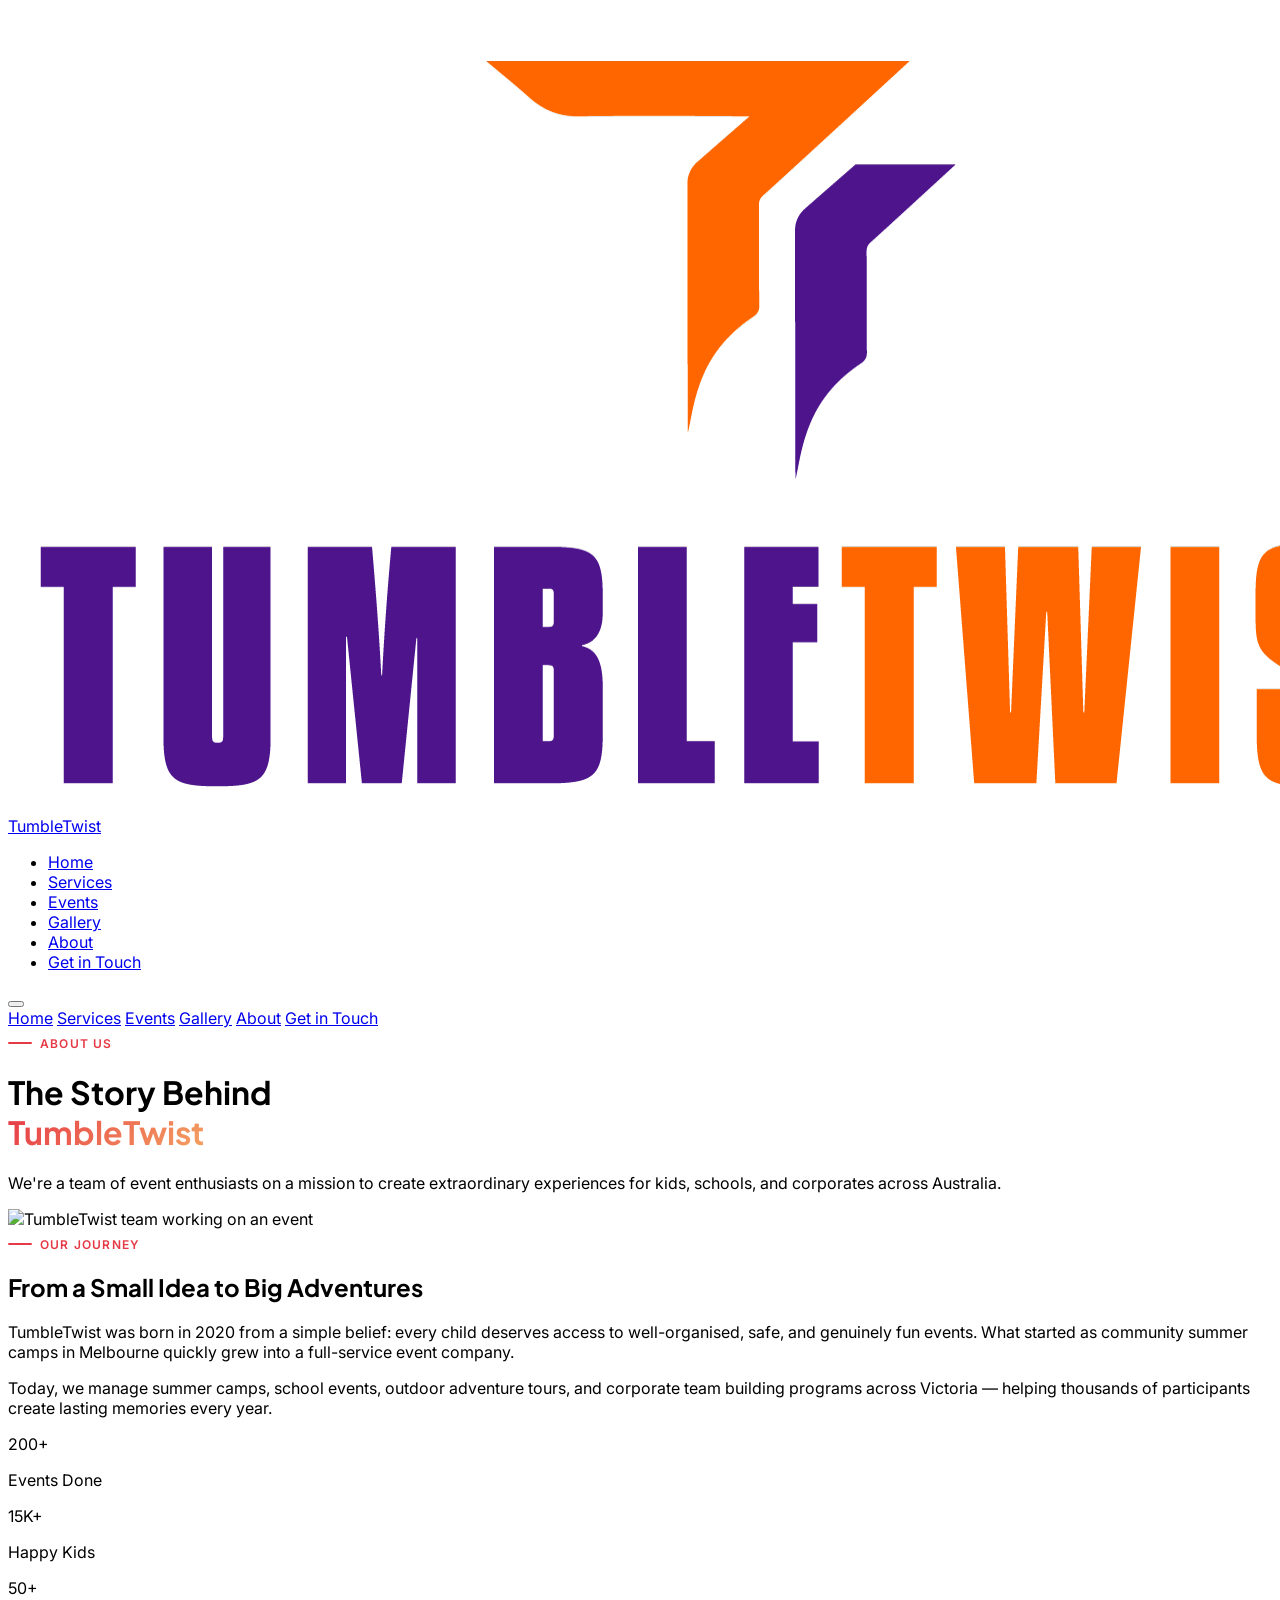
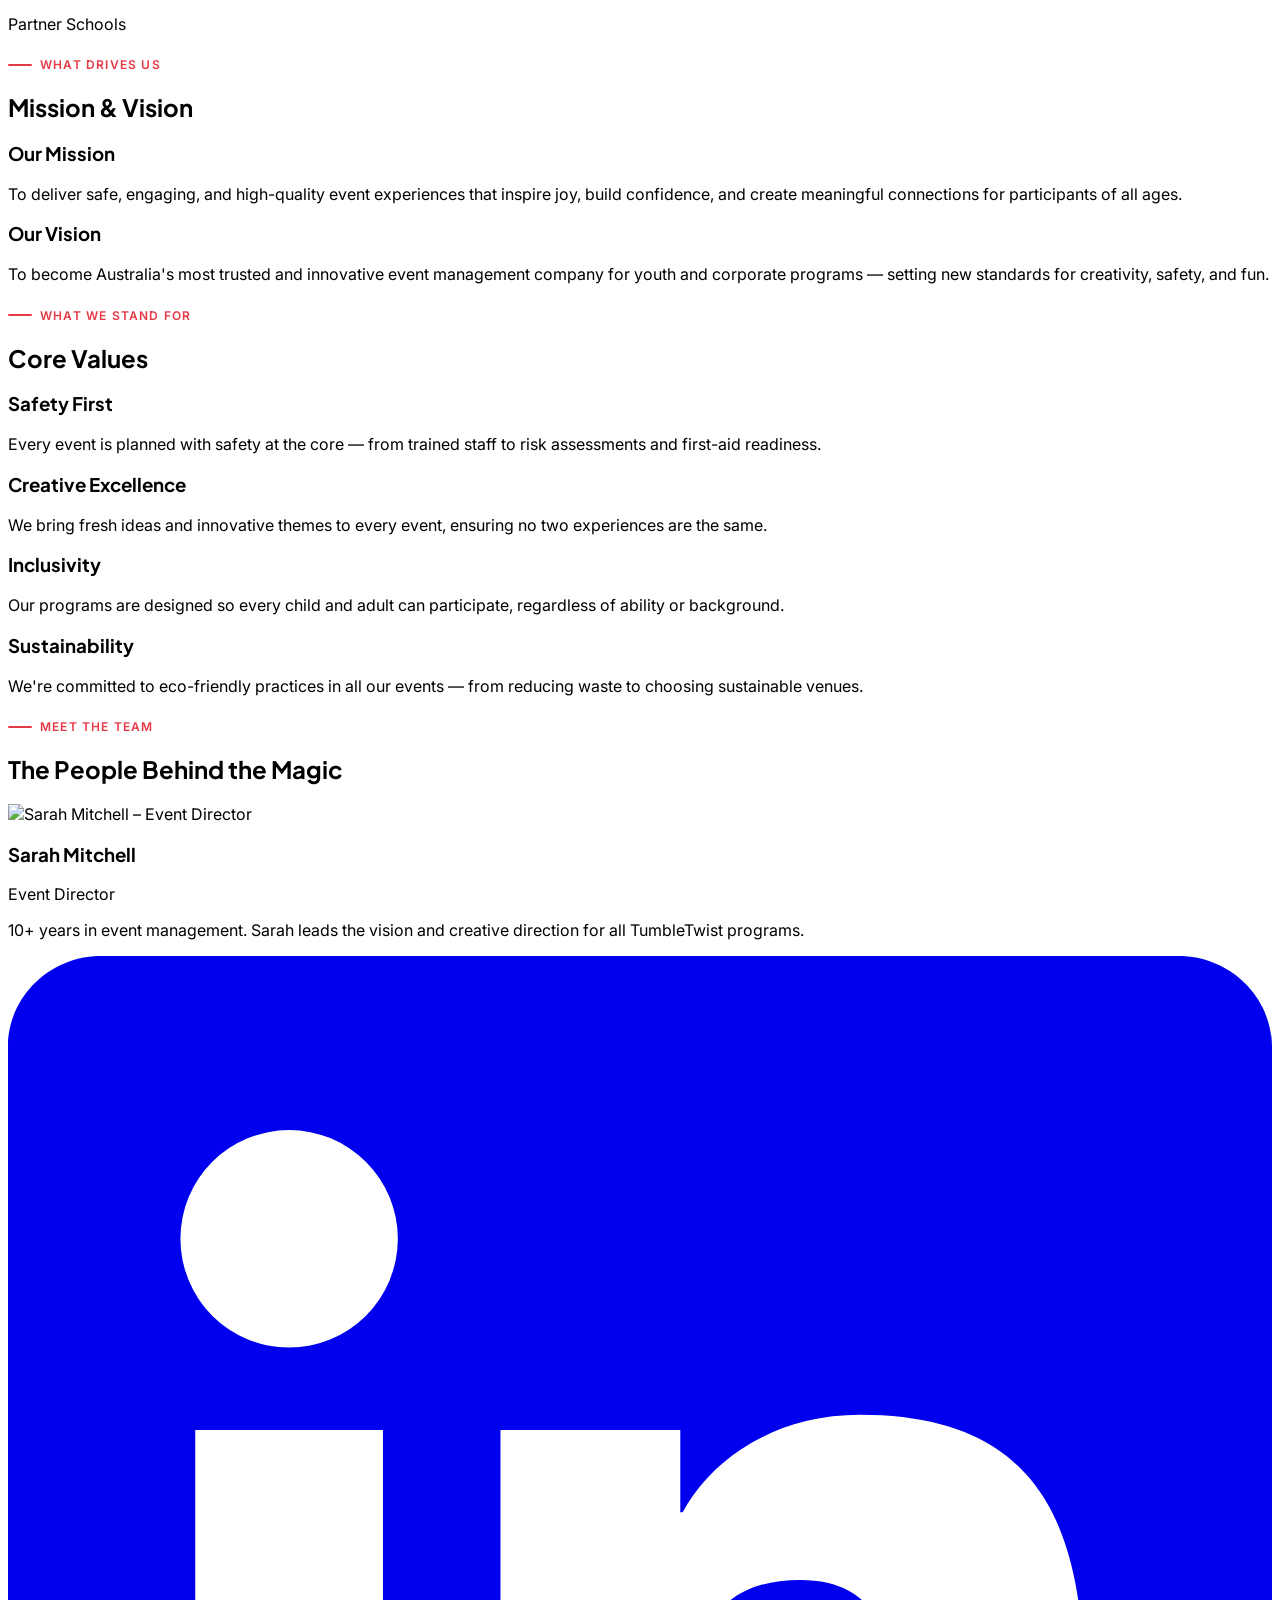
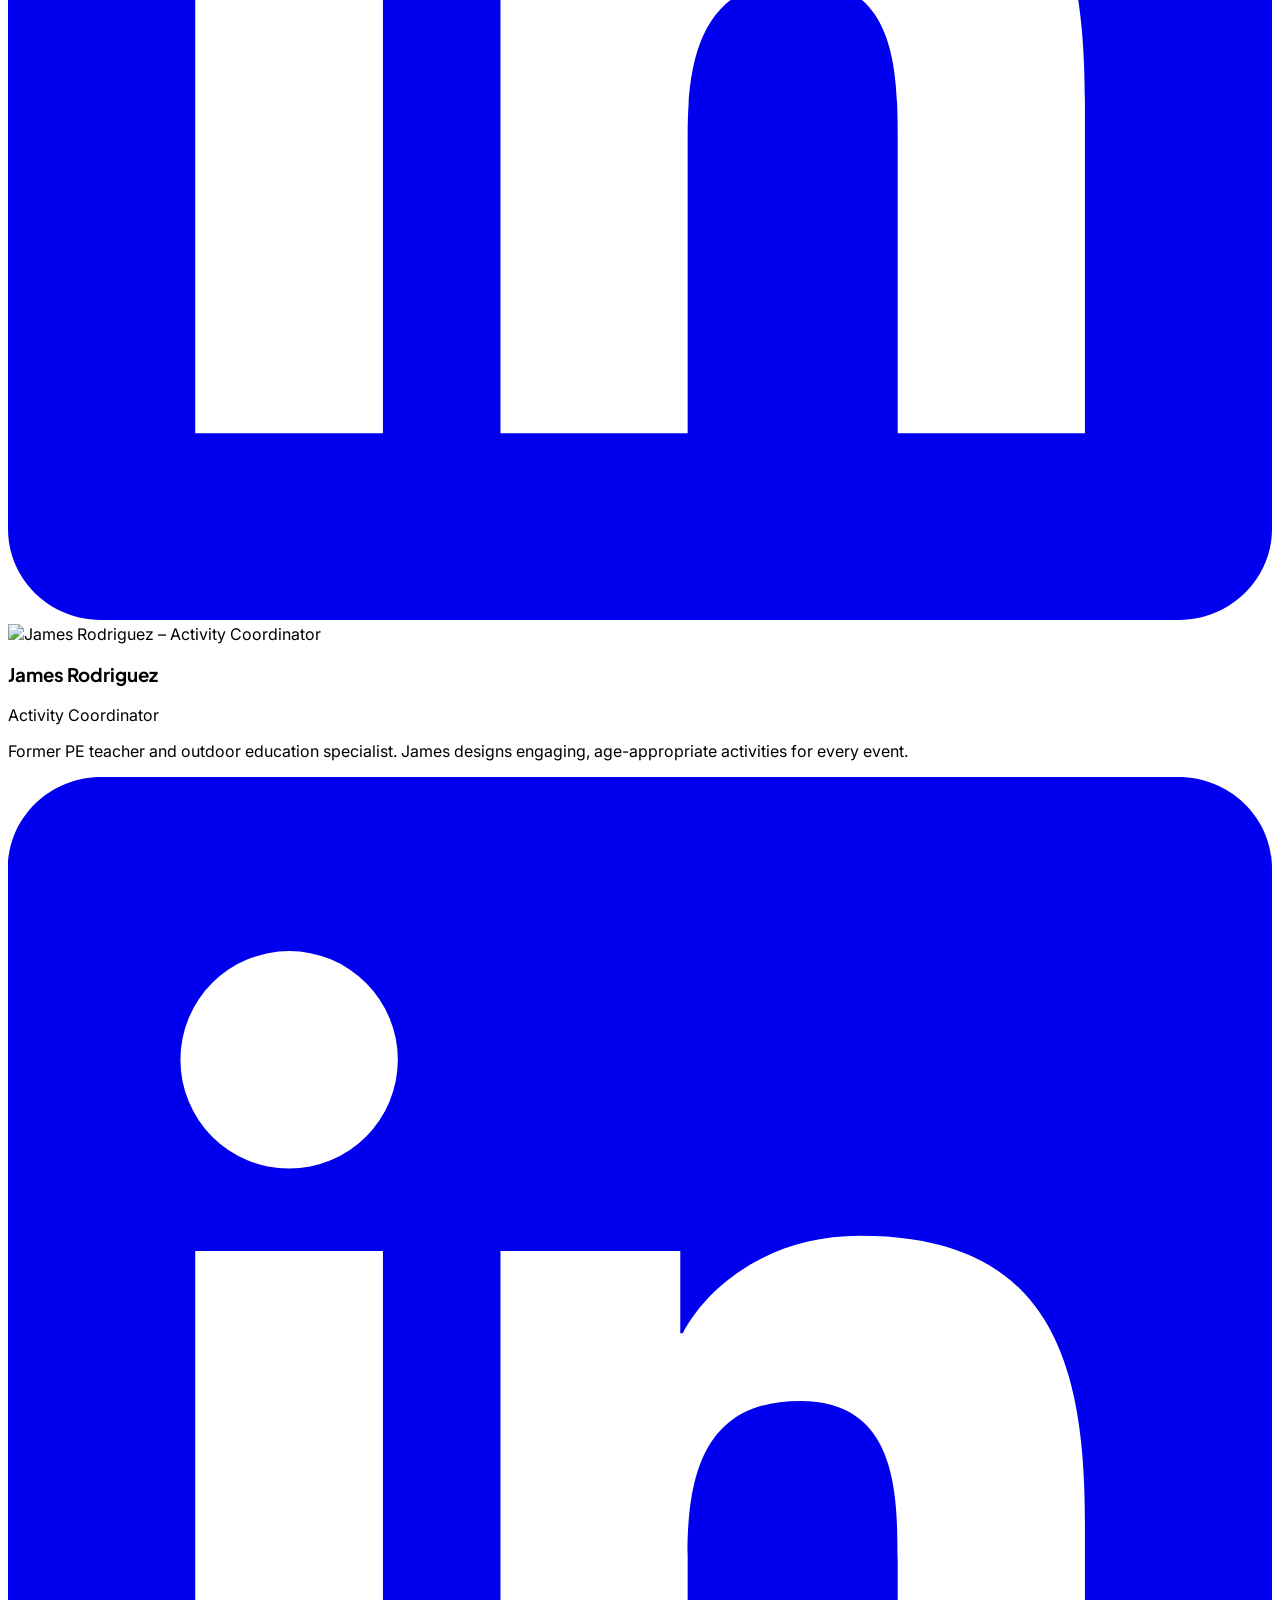
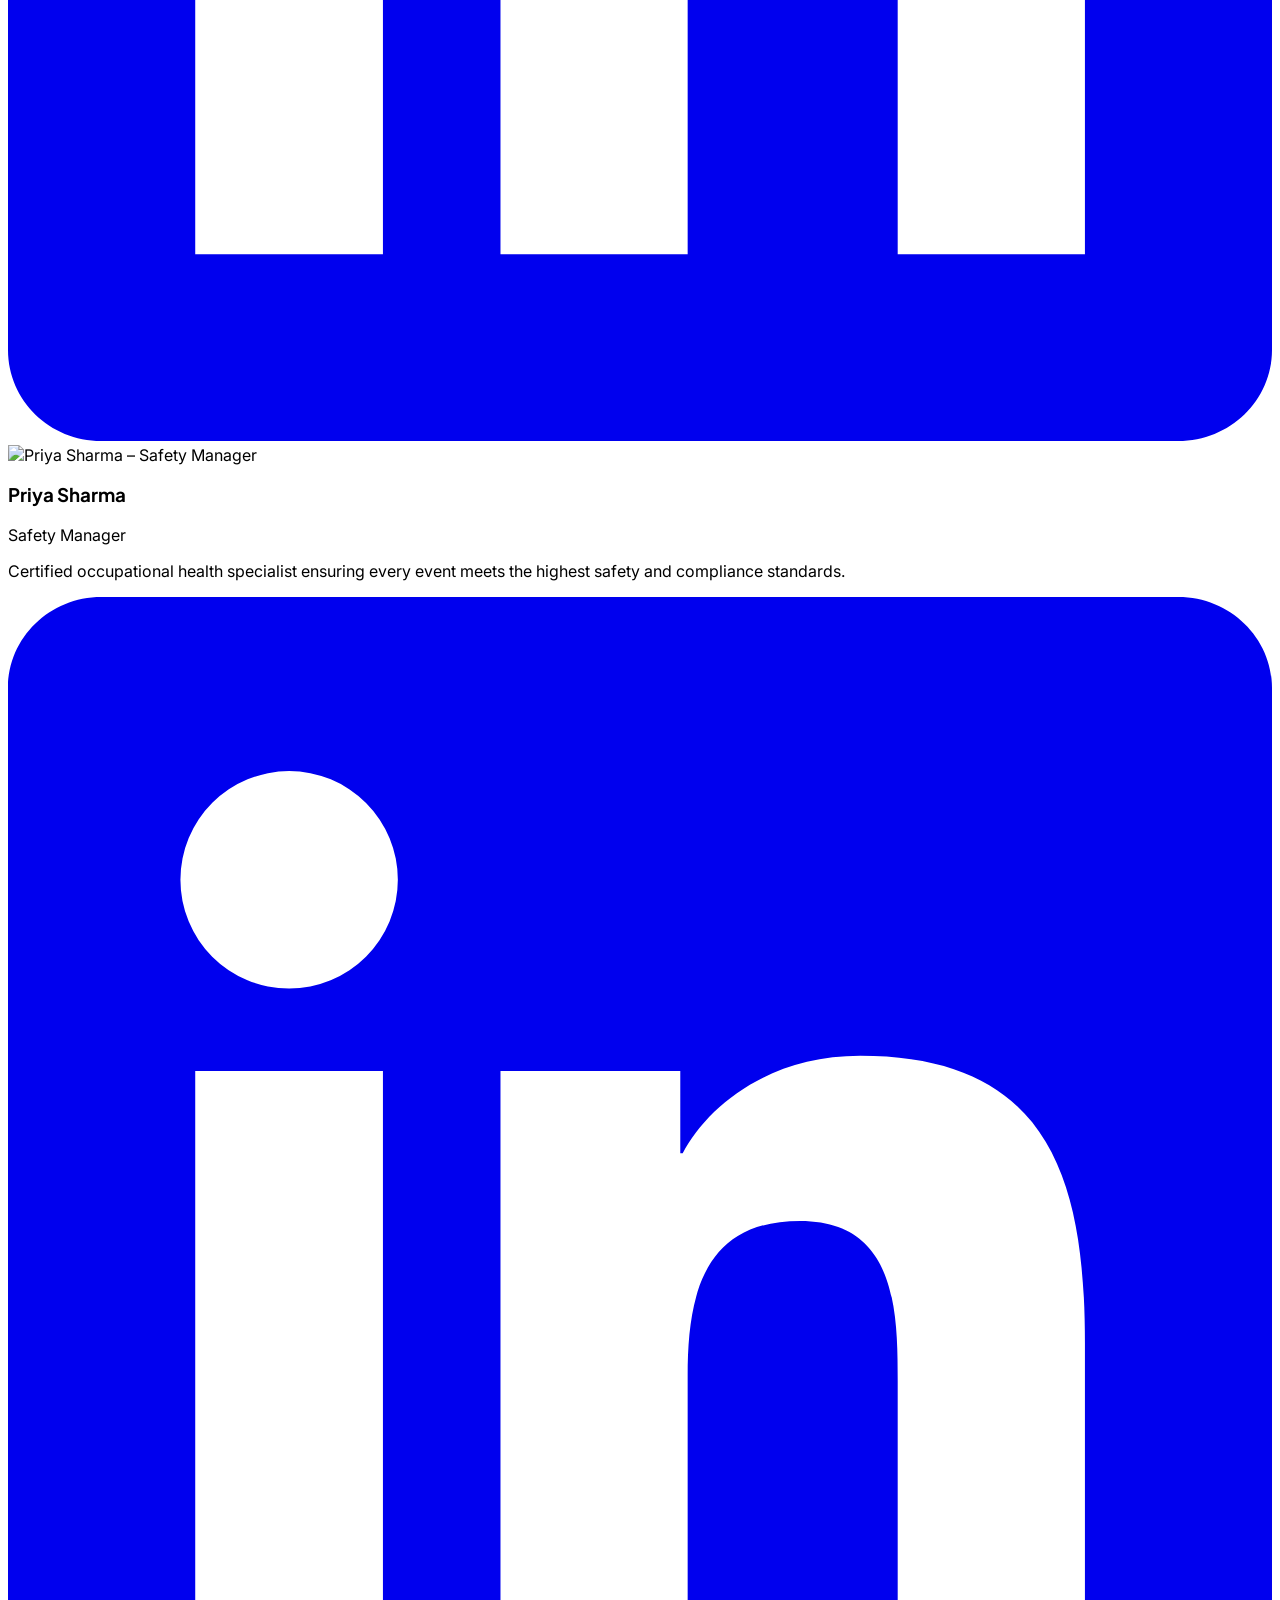
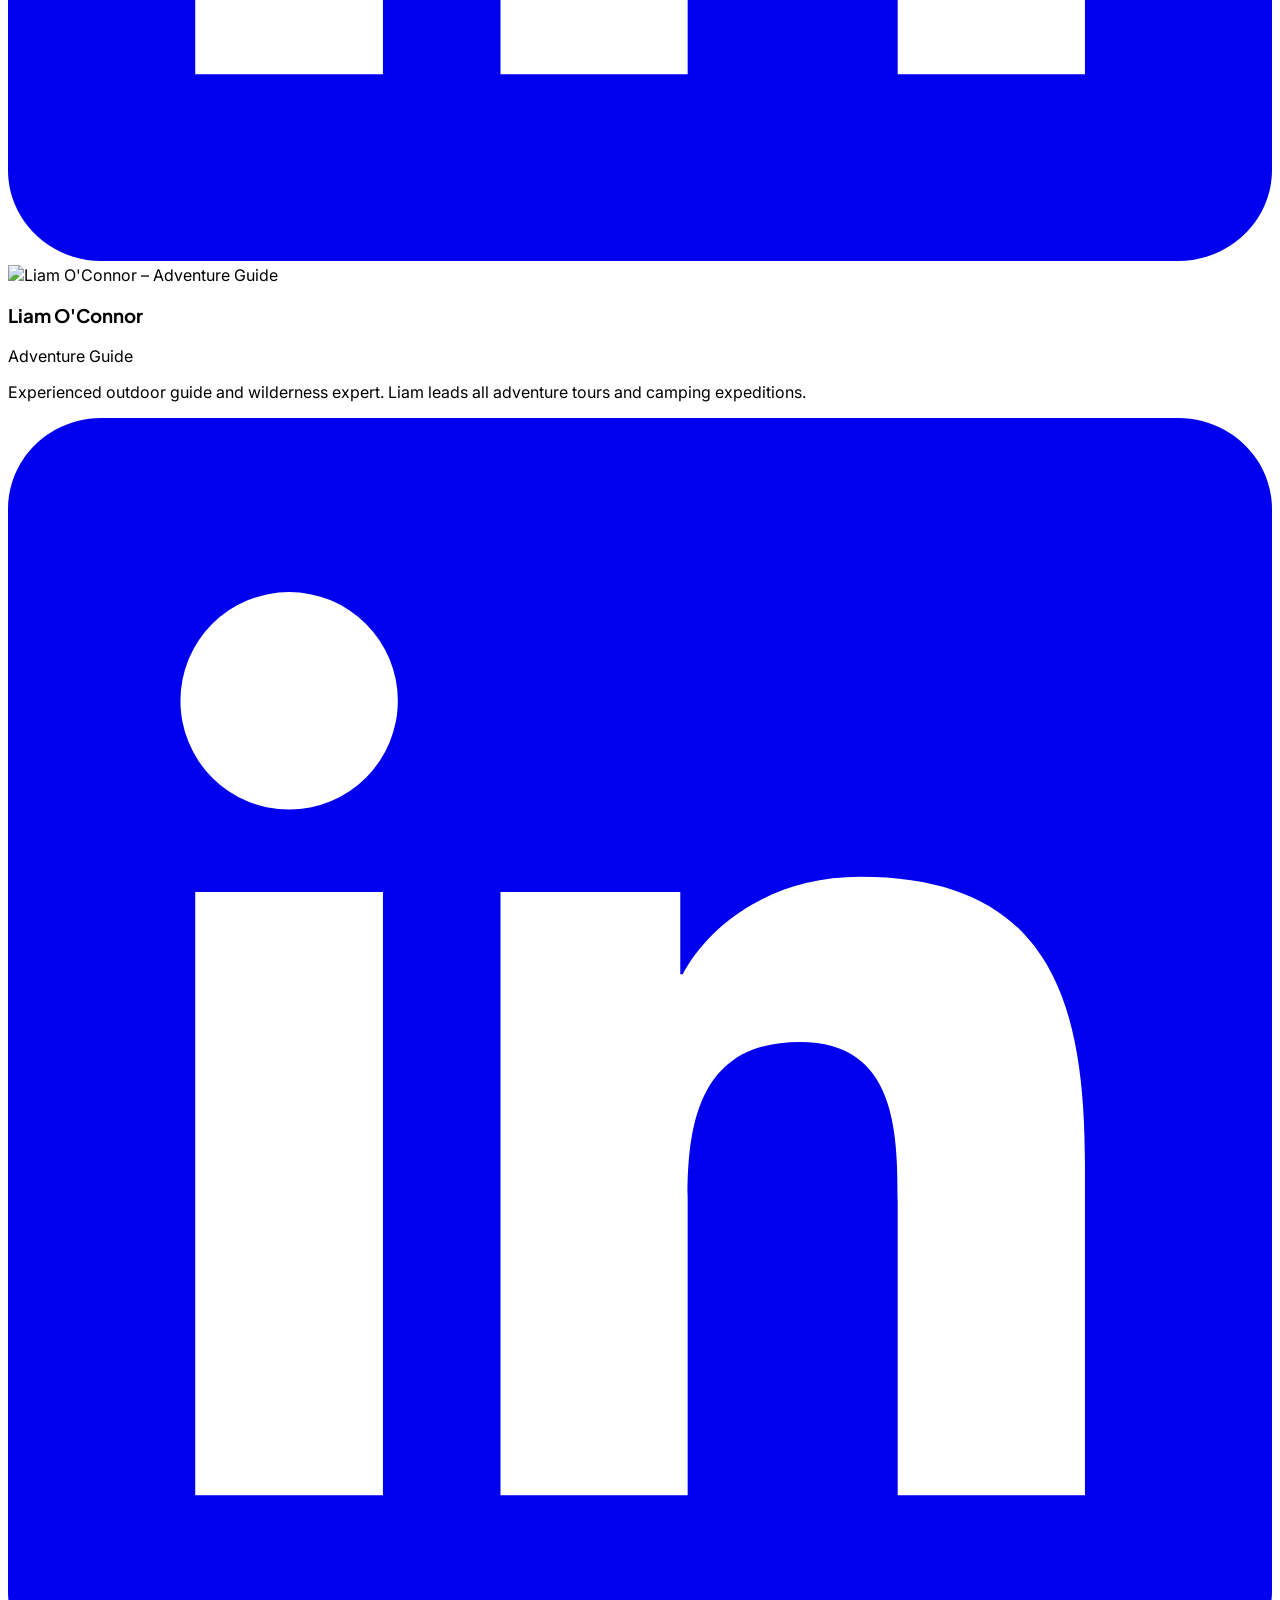
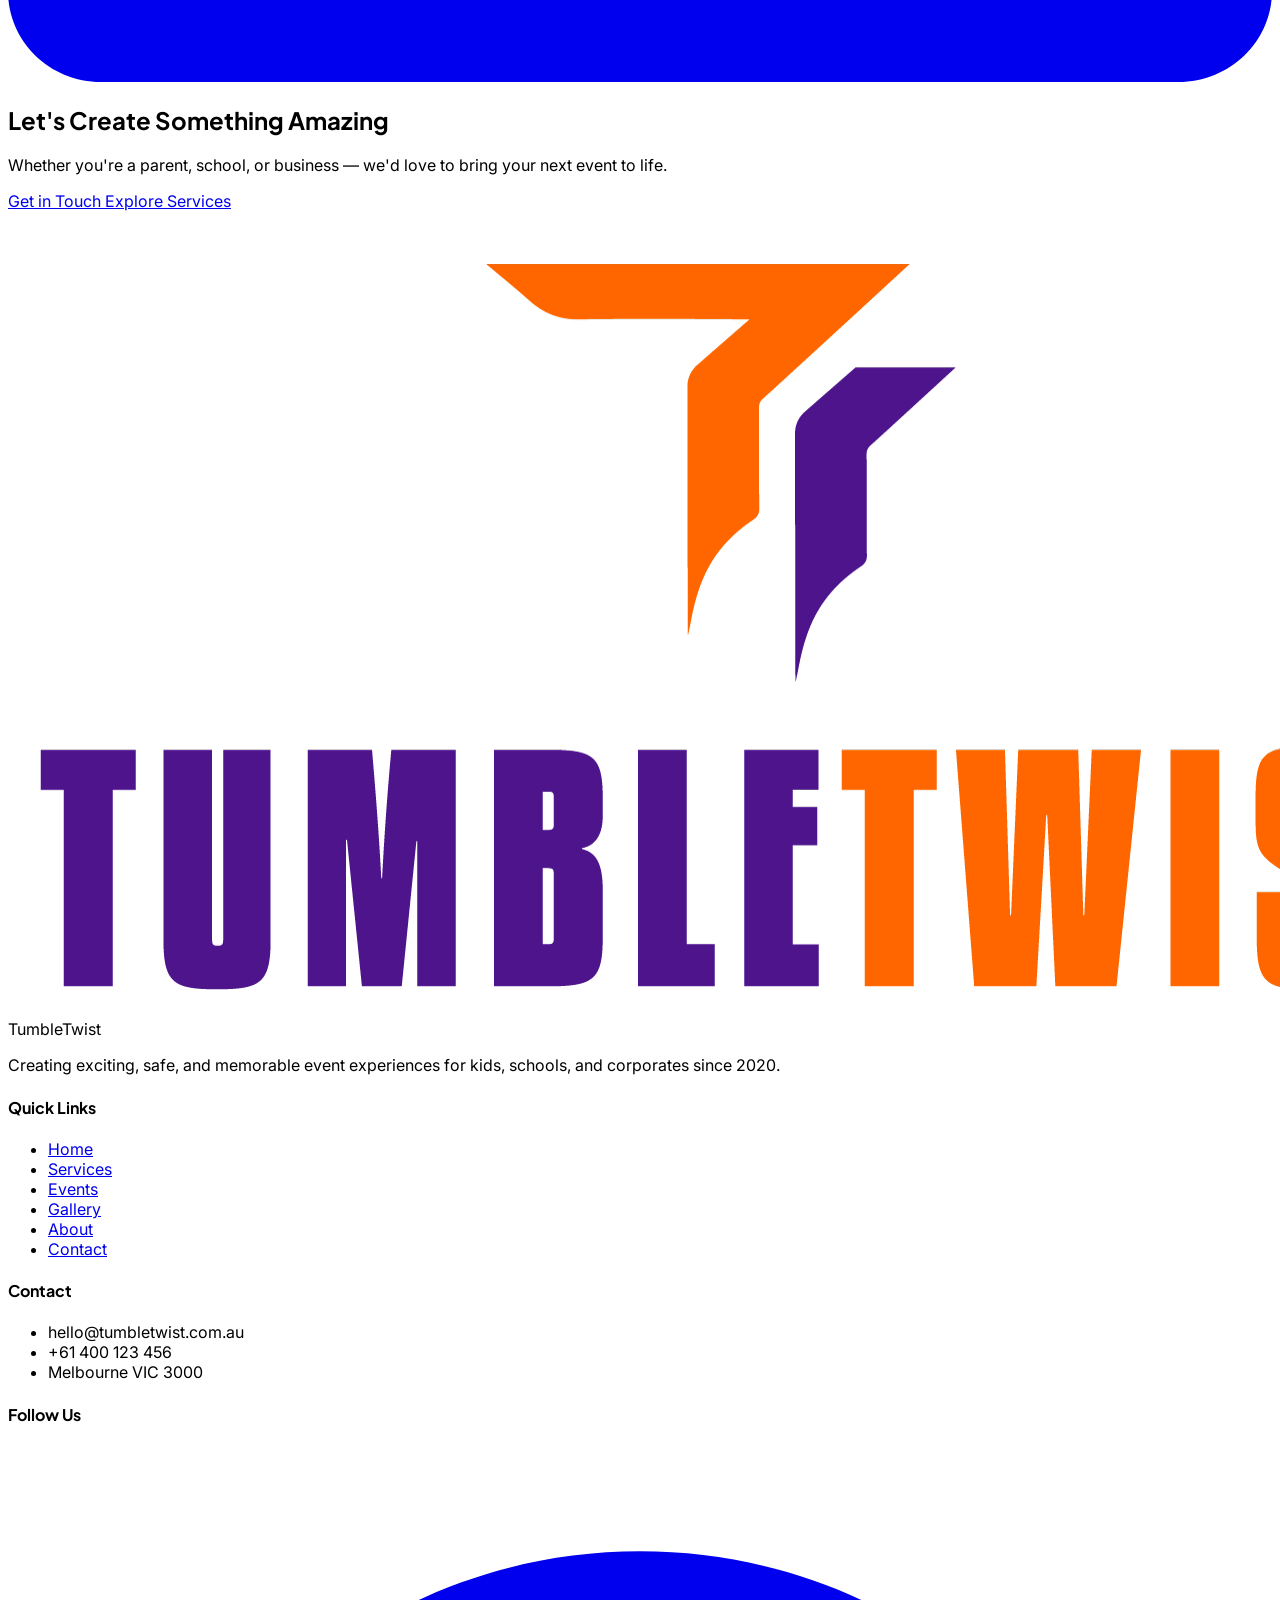
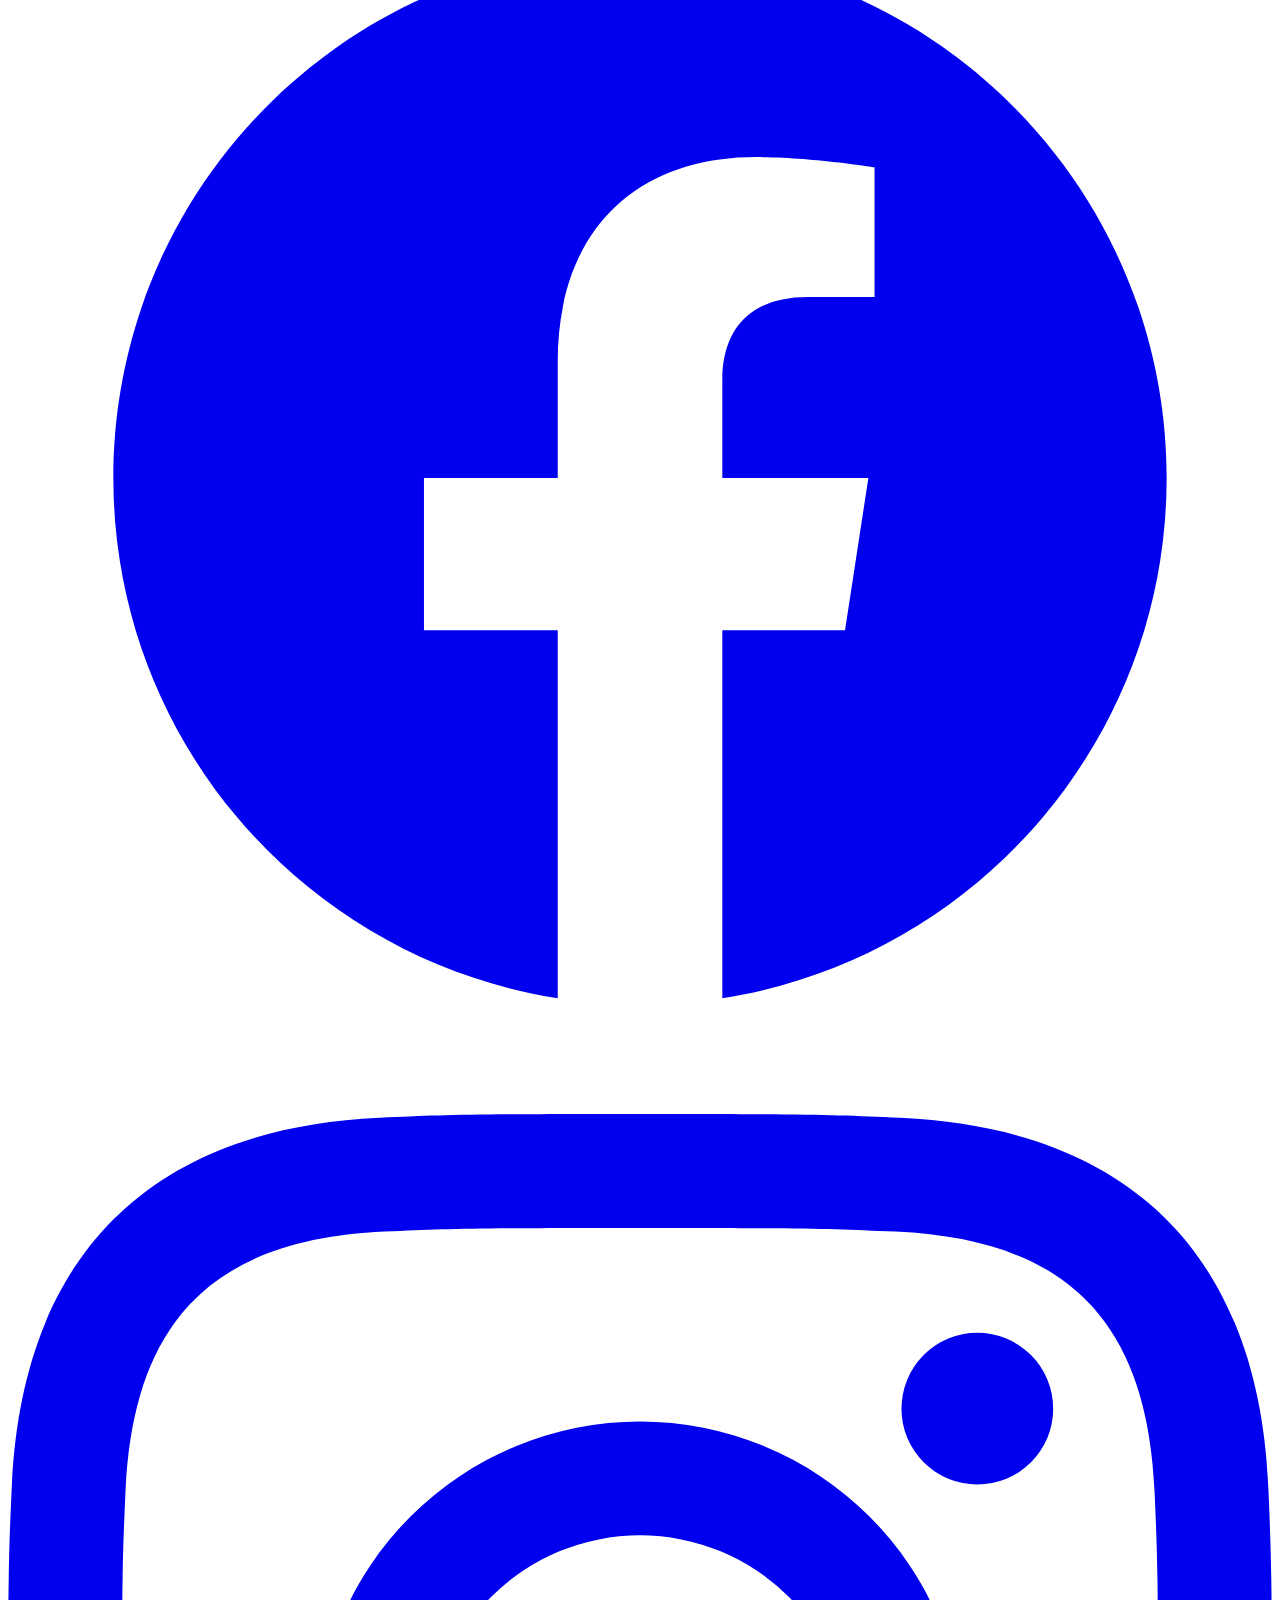
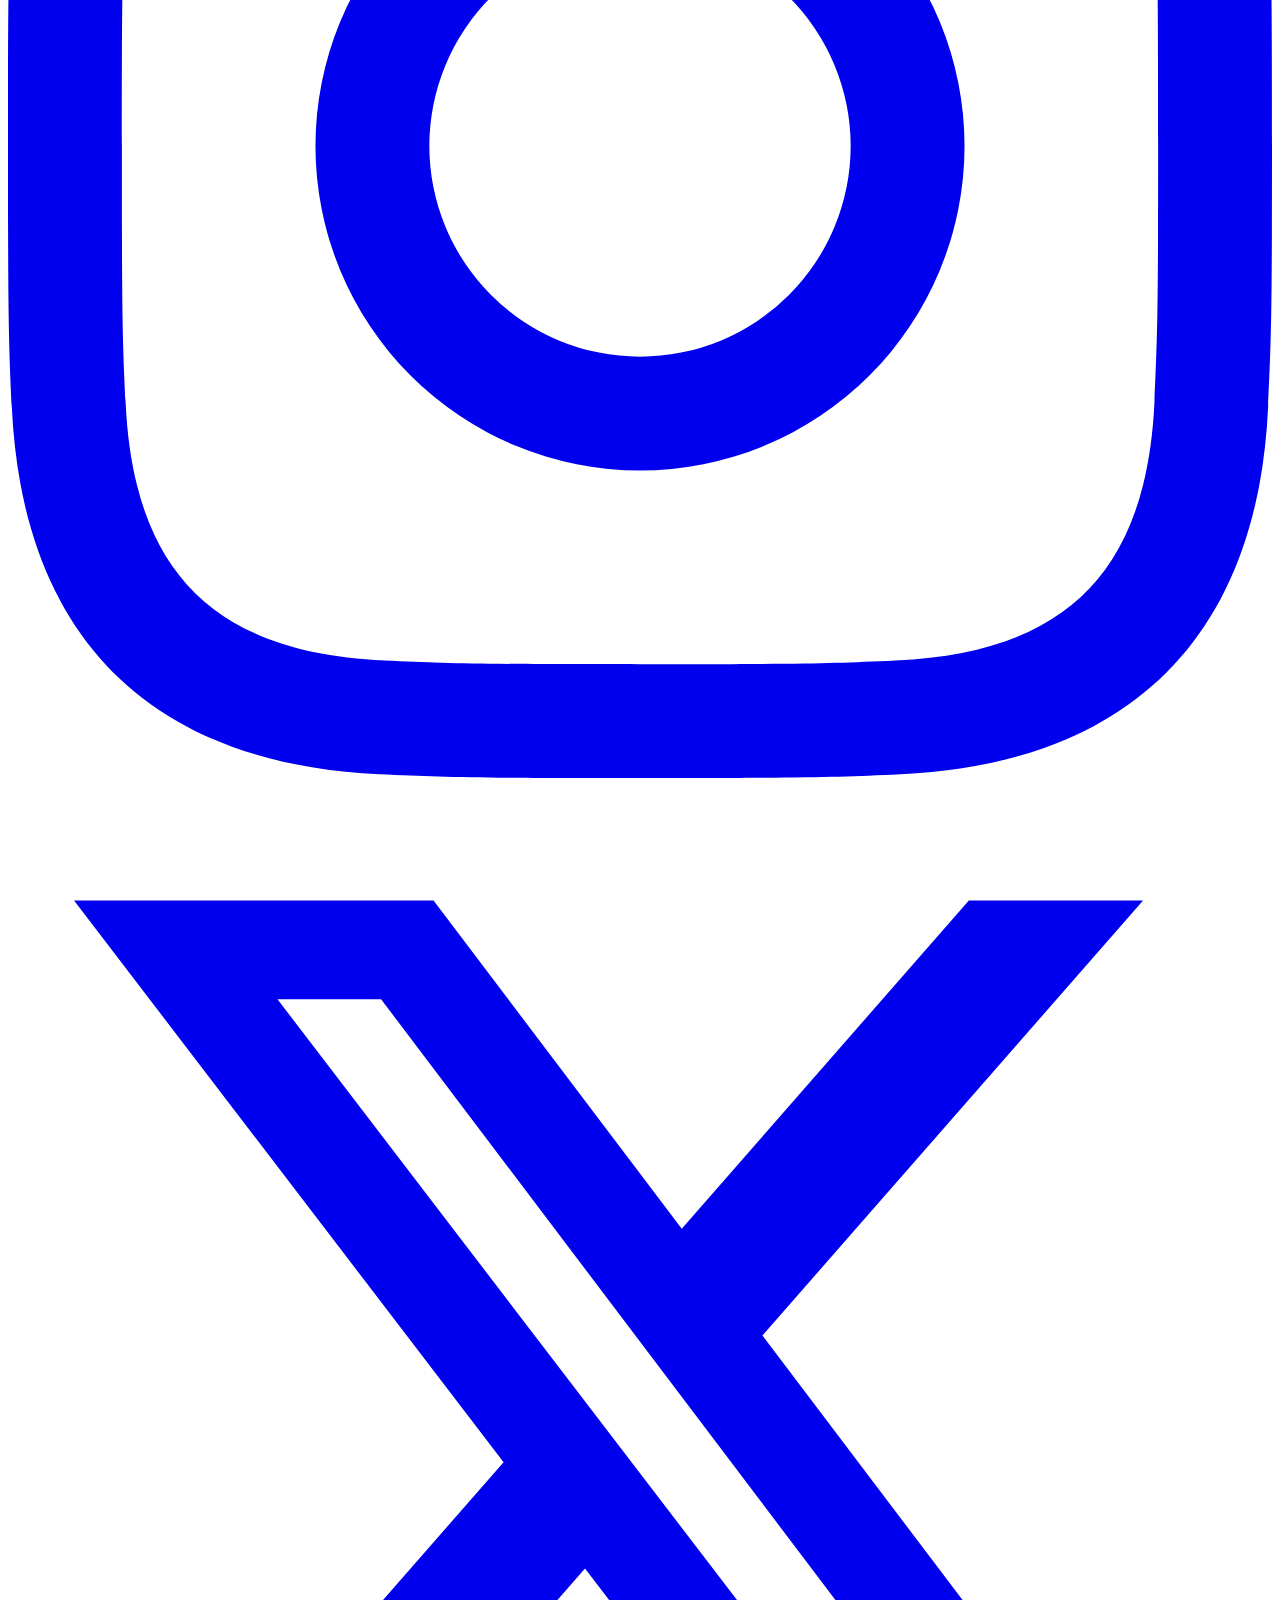
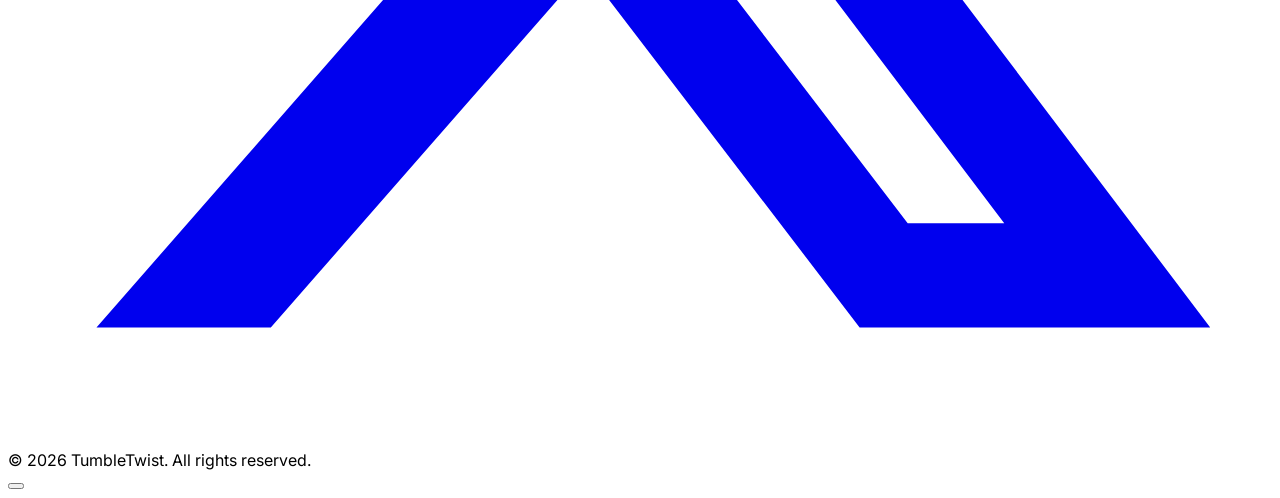
==== about.html @ 02022da5 "Add services page and implement interactive JavaScript features - Created a new services.html page d" ====
<!DOCTYPE html>
<html lang="en" class="scroll-smooth">
<head>
  <meta charset="UTF-8" />
  <meta name="viewport" content="width=device-width, initial-scale=1.0" />
  <title>About – TumbleTwist | Our Story, Mission &amp; Team</title>
  <meta name="description" content="Learn about TumbleTwist — our story, mission, values, and the passionate team behind Australia's most exciting kids and corporate events." />
  <meta property="og:title" content="About TumbleTwist – Our Story & Team" />
  <meta property="og:description" content="Meet the passionate team behind TumbleTwist and learn about our mission to create unforgettable events." />
  <meta property="og:image" content="images/logo.png" />
  <meta property="og:type" content="website" />

  <script src="https://cdn.tailwindcss.com"></script>
  <script>
    tailwind.config = { theme: { extend: { colors: { primary: '#E63946', secondary: '#457B9D', accent: '#F4A261', light: '#F1FAEE', dark: '#1D3557', darker: '#0f2440', hover: '#D62839' }, fontFamily: { heading: ['"Plus Jakarta Sans"','system-ui','sans-serif'], body: ['"Inter"','system-ui','sans-serif'] } } } }
  </script>
  <link rel="preconnect" href="https://fonts.googleapis.com" /><link rel="preconnect" href="https://fonts.gstatic.com" crossorigin />
  <link href="https://fonts.googleapis.com/css2?family=Plus+Jakarta+Sans:wght@400;500;600;700;800&family=Inter:wght@400;500;600&display=swap" rel="stylesheet" />
  <script src="https://unpkg.com/lucide@latest/dist/umd/lucide.js"></script>
  <style>
    body{font-family:'Inter',system-ui,sans-serif}h1,h2,h3,h4,h5,h6{font-family:'Plus Jakarta Sans',system-ui,sans-serif}
    .reveal{opacity:0;transform:translateY(40px);transition:all .7s cubic-bezier(.16,1,.3,1)}.reveal.revealed{opacity:1;transform:translateY(0)}
    #navbar{transition:background .3s,box-shadow .3s,backdrop-filter .3s}.navbar-scrolled{background:rgba(255,255,255,.95)!important;backdrop-filter:blur(12px);box-shadow:0 1px 3px rgba(0,0,0,.08)}
    .gradient-text{background:linear-gradient(135deg,#E63946 0%,#F4A261 100%);-webkit-background-clip:text;-webkit-text-fill-color:transparent;background-clip:text}
    .card-hover{transition:all .4s cubic-bezier(.16,1,.3,1)}.card-hover:hover{transform:translateY(-6px);box-shadow:0 20px 40px rgba(29,53,87,.1)}
    .section-tag{display:inline-flex;align-items:center;gap:8px;font-size:.75rem;font-weight:600;letter-spacing:.1em;text-transform:uppercase;color:#E63946}.section-tag::before{content:'';width:24px;height:2px;background:#E63946;border-radius:2px}
    #preloader{position:fixed;inset:0;background:#fff;z-index:9999;display:flex;align-items:center;justify-content:center;transition:opacity .5s}
  </style>
</head>
<body class="text-gray-700 bg-white antialiased">
  <div id="preloader"><div class="w-10 h-10 border-4 border-primary/30 border-t-primary rounded-full animate-spin"></div></div>

  <!-- NAVBAR -->
  <nav id="navbar" class="fixed top-0 w-full bg-white/80 backdrop-blur-md z-50">
    <div class="max-w-7xl mx-auto px-6 lg:px-8 flex items-center justify-between h-[72px]">
      <a href="index.html" class="flex items-center gap-2.5"><img src="images/logo.png" alt="TumbleTwist Logo" class="h-9 w-auto" /><span class="text-xl font-extrabold font-heading text-dark tracking-tight">Tumble<span class="text-primary">Twist</span></span></a>
      <ul class="hidden lg:flex items-center gap-10 text-[0.9rem] font-medium text-gray-600">
        <li><a href="index.html" class="hover:text-primary transition-colors">Home</a></li>
        <li><a href="services.html" class="hover:text-primary transition-colors">Services</a></li>
        <li><a href="events.html" class="hover:text-primary transition-colors">Events</a></li>
        <li><a href="gallery.html" class="hover:text-primary transition-colors">Gallery</a></li>
        <li><a href="about.html" class="text-dark font-semibold">About</a></li>
        <li><a href="contact.html" class="ml-2 bg-dark text-white px-6 py-2.5 rounded-full text-sm font-semibold hover:bg-primary transition-colors">Get in Touch</a></li>
      </ul>
      <button id="menu-btn" class="lg:hidden p-2 text-dark" aria-label="Toggle menu" aria-expanded="false"><i id="menu-icon" data-lucide="menu" class="w-6 h-6"></i><i id="close-icon" data-lucide="x" class="w-6 h-6 hidden"></i></button>
    </div>
    <div id="mobile-menu" class="hidden lg:hidden fixed inset-0 top-[72px] bg-white z-40"><div class="flex flex-col px-6 py-8 gap-1">
      <a href="index.html" class="py-3.5 text-lg font-medium text-gray-600 border-b border-gray-100">Home</a>
      <a href="services.html" class="py-3.5 text-lg font-medium text-gray-600 border-b border-gray-100">Services</a>
      <a href="events.html" class="py-3.5 text-lg font-medium text-gray-600 border-b border-gray-100">Events</a>
      <a href="gallery.html" class="py-3.5 text-lg font-medium text-gray-600 border-b border-gray-100">Gallery</a>
      <a href="about.html" class="py-3.5 text-lg font-semibold text-dark border-b border-gray-100">About</a>
      <a href="contact.html" class="mt-4 bg-dark text-white text-center py-3.5 rounded-full font-semibold">Get in Touch</a>
    </div></div>
  </nav>
  <div class="h-[72px]"></div>

  <!-- Page Hero -->
  <header class="bg-white border-b border-gray-100">
    <div class="max-w-7xl mx-auto px-6 lg:px-8 py-20 md:py-28">
      <div class="max-w-3xl reveal">
        <div class="section-tag mb-5">About Us</div>
        <h1 class="text-4xl md:text-5xl lg:text-[3.25rem] font-extrabold font-heading text-dark leading-[1.1] mb-6">The Story Behind<br/><span class="gradient-text">TumbleTwist</span></h1>
        <p class="text-lg text-gray-500 leading-relaxed">We're a team of event enthusiasts on a mission to create extraordinary experiences for kids, schools, and corporates across Australia.</p>
      </div>
    </div>
  </header>

  <main>
    <!-- Our Story -->
    <section class="py-24 bg-white">
      <div class="max-w-7xl mx-auto px-6 lg:px-8">
        <div class="grid lg:grid-cols-2 gap-16 items-center">
          <div class="reveal">
            <div class="rounded-3xl overflow-hidden">
              <img src="https://picsum.photos/seed/about-story/800/600" alt="TumbleTwist team working on an event" class="w-full h-[400px] object-cover" loading="lazy" />
            </div>
          </div>
          <div class="reveal">
            <div class="section-tag mb-5">Our Journey</div>
            <h2 class="text-3xl font-extrabold font-heading text-dark mb-5">From a Small Idea to Big Adventures</h2>
            <p class="text-gray-500 leading-relaxed mb-5">TumbleTwist was born in 2020 from a simple belief: every child deserves access to well-organised, safe, and genuinely fun events. What started as community summer camps in Melbourne quickly grew into a full-service event company.</p>
            <p class="text-gray-500 leading-relaxed mb-5">Today, we manage summer camps, school events, outdoor adventure tours, and corporate team building programs across Victoria — helping thousands of participants create lasting memories every year.</p>
            <div class="grid grid-cols-3 gap-6 mt-8">
              <div class="text-center"><span class="text-3xl font-extrabold font-heading text-dark" data-count="200" data-suffix="+">0+</span><p class="text-xs text-gray-400 mt-1 font-medium">Events Done</p></div>
              <div class="text-center"><span class="text-3xl font-extrabold font-heading text-dark" data-count="15" data-suffix="K+">0K+</span><p class="text-xs text-gray-400 mt-1 font-medium">Happy Kids</p></div>
              <div class="text-center"><span class="text-3xl font-extrabold font-heading text-dark" data-count="50" data-suffix="+">0+</span><p class="text-xs text-gray-400 mt-1 font-medium">Partner Schools</p></div>
            </div>
          </div>
        </div>
      </div>
    </section>

    <!-- Mission & Vision -->
    <section class="py-24 bg-gray-50/80 border-y border-gray-100">
      <div class="max-w-7xl mx-auto px-6 lg:px-8">
        <div class="text-center mb-14 reveal">
          <div class="section-tag mx-auto justify-center mb-3">What Drives Us</div>
          <h2 class="text-3xl font-extrabold font-heading text-dark">Mission &amp; Vision</h2>
        </div>
        <div class="grid md:grid-cols-2 gap-8 stagger-children">
          <div class="bg-white border border-gray-100 rounded-2xl p-8 card-hover reveal">
            <div class="w-12 h-12 bg-primary/10 rounded-xl flex items-center justify-center mb-5"><i data-lucide="target" class="w-6 h-6 text-primary"></i></div>
            <h3 class="text-xl font-bold font-heading text-dark mb-3">Our Mission</h3>
            <p class="text-gray-500 leading-relaxed">To deliver safe, engaging, and high-quality event experiences that inspire joy, build confidence, and create meaningful connections for participants of all ages.</p>
          </div>
          <div class="bg-white border border-gray-100 rounded-2xl p-8 card-hover reveal">
            <div class="w-12 h-12 bg-secondary/10 rounded-xl flex items-center justify-center mb-5"><i data-lucide="eye" class="w-6 h-6 text-secondary"></i></div>
            <h3 class="text-xl font-bold font-heading text-dark mb-3">Our Vision</h3>
            <p class="text-gray-500 leading-relaxed">To become Australia's most trusted and innovative event management company for youth and corporate programs — setting new standards for creativity, safety, and fun.</p>
          </div>
        </div>
      </div>
    </section>

    <!-- Core Values -->
    <section class="py-24 bg-white">
      <div class="max-w-7xl mx-auto px-6 lg:px-8">
        <div class="text-center mb-14 reveal">
          <div class="section-tag mx-auto justify-center mb-3">What We Stand For</div>
          <h2 class="text-3xl font-extrabold font-heading text-dark">Core Values</h2>
        </div>
        <div class="grid sm:grid-cols-2 lg:grid-cols-4 gap-7 stagger-children">
          <div class="bg-white border border-gray-100 rounded-2xl p-7 text-center card-hover reveal">
            <div class="w-14 h-14 bg-primary/10 rounded-2xl flex items-center justify-center mx-auto mb-5"><i data-lucide="shield-check" class="w-6 h-6 text-primary"></i></div>
            <h3 class="text-base font-bold font-heading text-dark mb-2">Safety First</h3>
            <p class="text-sm text-gray-500 leading-relaxed">Every event is planned with safety at the core — from trained staff to risk assessments and first-aid readiness.</p>
          </div>
          <div class="bg-white border border-gray-100 rounded-2xl p-7 text-center card-hover reveal">
            <div class="w-14 h-14 bg-accent/10 rounded-2xl flex items-center justify-center mx-auto mb-5"><i data-lucide="lightbulb" class="w-6 h-6 text-accent"></i></div>
            <h3 class="text-base font-bold font-heading text-dark mb-2">Creative Excellence</h3>
            <p class="text-sm text-gray-500 leading-relaxed">We bring fresh ideas and innovative themes to every event, ensuring no two experiences are the same.</p>
          </div>
          <div class="bg-white border border-gray-100 rounded-2xl p-7 text-center card-hover reveal">
            <div class="w-14 h-14 bg-secondary/10 rounded-2xl flex items-center justify-center mx-auto mb-5"><i data-lucide="heart-handshake" class="w-6 h-6 text-secondary"></i></div>
            <h3 class="text-base font-bold font-heading text-dark mb-2">Inclusivity</h3>
            <p class="text-sm text-gray-500 leading-relaxed">Our programs are designed so every child and adult can participate, regardless of ability or background.</p>
          </div>
          <div class="bg-white border border-gray-100 rounded-2xl p-7 text-center card-hover reveal">
            <div class="w-14 h-14 bg-green-50 rounded-2xl flex items-center justify-center mx-auto mb-5"><i data-lucide="leaf" class="w-6 h-6 text-green-600"></i></div>
            <h3 class="text-base font-bold font-heading text-dark mb-2">Sustainability</h3>
            <p class="text-sm text-gray-500 leading-relaxed">We're committed to eco-friendly practices in all our events — from reducing waste to choosing sustainable venues.</p>
          </div>
        </div>
      </div>
    </section>

    <!-- Team Section -->
    <section class="py-24 bg-gray-50/80 border-y border-gray-100">
      <div class="max-w-7xl mx-auto px-6 lg:px-8">
        <div class="text-center mb-14 reveal">
          <div class="section-tag mx-auto justify-center mb-3">Meet The Team</div>
          <h2 class="text-3xl font-extrabold font-heading text-dark">The People Behind the Magic</h2>
        </div>
        <div class="grid sm:grid-cols-2 lg:grid-cols-4 gap-7 stagger-children">
          <!-- Team 1 -->
          <div class="bg-white border border-gray-100 rounded-2xl overflow-hidden card-hover reveal">
            <img src="https://picsum.photos/seed/team-ceo/400/400" alt="Sarah Mitchell – Event Director" class="w-full h-56 object-cover" loading="lazy" />
            <div class="p-5 text-center">
              <h3 class="text-base font-bold text-dark mb-0.5">Sarah Mitchell</h3>
              <p class="text-sm text-primary font-medium mb-3">Event Director</p>
              <p class="text-xs text-gray-400 leading-relaxed">10+ years in event management. Sarah leads the vision and creative direction for all TumbleTwist programs.</p>
              <div class="flex items-center justify-center gap-3 mt-4">
                <a href="#" aria-label="LinkedIn" class="text-gray-300 hover:text-secondary transition-colors"><svg class="w-4 h-4" fill="currentColor" viewBox="0 0 24 24"><path d="M20.447 20.452h-3.554v-5.569c0-1.328-.027-3.037-1.852-3.037-1.853 0-2.136 1.445-2.136 2.939v5.667H9.351V9h3.414v1.561h.046c.477-.9 1.637-1.85 3.37-1.85 3.601 0 4.267 2.37 4.267 5.455v6.286zM5.337 7.433a2.062 2.062 0 01-2.063-2.065 2.064 2.064 0 112.063 2.065zm1.782 13.019H3.555V9h3.564v11.452zM22.225 0H1.771C.792 0 0 .774 0 1.729v20.542C0 23.227.792 24 1.771 24h20.451C23.2 24 24 23.227 24 22.271V1.729C24 .774 23.2 0 22.222 0h.003z"/></svg></a>
                <a href="#" aria-label="Email" class="text-gray-300 hover:text-secondary transition-colors"><i data-lucide="mail" class="w-4 h-4"></i></a>
              </div>
            </div>
          </div>
          <!-- Team 2 -->
          <div class="bg-white border border-gray-100 rounded-2xl overflow-hidden card-hover reveal">
            <img src="https://picsum.photos/seed/team-coord/400/400" alt="James Rodriguez – Activity Coordinator" class="w-full h-56 object-cover" loading="lazy" />
            <div class="p-5 text-center">
              <h3 class="text-base font-bold text-dark mb-0.5">James Rodriguez</h3>
              <p class="text-sm text-primary font-medium mb-3">Activity Coordinator</p>
              <p class="text-xs text-gray-400 leading-relaxed">Former PE teacher and outdoor education specialist. James designs engaging, age-appropriate activities for every event.</p>
              <div class="flex items-center justify-center gap-3 mt-4">
                <a href="#" aria-label="LinkedIn" class="text-gray-300 hover:text-secondary transition-colors"><svg class="w-4 h-4" fill="currentColor" viewBox="0 0 24 24"><path d="M20.447 20.452h-3.554v-5.569c0-1.328-.027-3.037-1.852-3.037-1.853 0-2.136 1.445-2.136 2.939v5.667H9.351V9h3.414v1.561h.046c.477-.9 1.637-1.85 3.37-1.85 3.601 0 4.267 2.37 4.267 5.455v6.286zM5.337 7.433a2.062 2.062 0 01-2.063-2.065 2.064 2.064 0 112.063 2.065zm1.782 13.019H3.555V9h3.564v11.452zM22.225 0H1.771C.792 0 0 .774 0 1.729v20.542C0 23.227.792 24 1.771 24h20.451C23.2 24 24 23.227 24 22.271V1.729C24 .774 23.2 0 22.222 0h.003z"/></svg></a>
                <a href="#" aria-label="Email" class="text-gray-300 hover:text-secondary transition-colors"><i data-lucide="mail" class="w-4 h-4"></i></a>
              </div>
            </div>
          </div>
          <!-- Team 3 -->
          <div class="bg-white border border-gray-100 rounded-2xl overflow-hidden card-hover reveal">
            <img src="https://picsum.photos/seed/team-safety/400/400" alt="Priya Sharma – Safety Manager" class="w-full h-56 object-cover" loading="lazy" />
            <div class="p-5 text-center">
              <h3 class="text-base font-bold text-dark mb-0.5">Priya Sharma</h3>
              <p class="text-sm text-primary font-medium mb-3">Safety Manager</p>
              <p class="text-xs text-gray-400 leading-relaxed">Certified occupational health specialist ensuring every event meets the highest safety and compliance standards.</p>
              <div class="flex items-center justify-center gap-3 mt-4">
                <a href="#" aria-label="LinkedIn" class="text-gray-300 hover:text-secondary transition-colors"><svg class="w-4 h-4" fill="currentColor" viewBox="0 0 24 24"><path d="M20.447 20.452h-3.554v-5.569c0-1.328-.027-3.037-1.852-3.037-1.853 0-2.136 1.445-2.136 2.939v5.667H9.351V9h3.414v1.561h.046c.477-.9 1.637-1.85 3.37-1.85 3.601 0 4.267 2.37 4.267 5.455v6.286zM5.337 7.433a2.062 2.062 0 01-2.063-2.065 2.064 2.064 0 112.063 2.065zm1.782 13.019H3.555V9h3.564v11.452zM22.225 0H1.771C.792 0 0 .774 0 1.729v20.542C0 23.227.792 24 1.771 24h20.451C23.2 24 24 23.227 24 22.271V1.729C24 .774 23.2 0 22.222 0h.003z"/></svg></a>
                <a href="#" aria-label="Email" class="text-gray-300 hover:text-secondary transition-colors"><i data-lucide="mail" class="w-4 h-4"></i></a>
              </div>
            </div>
          </div>
          <!-- Team 4 -->
          <div class="bg-white border border-gray-100 rounded-2xl overflow-hidden card-hover reveal">
            <img src="https://picsum.photos/seed/team-guide/400/400" alt="Liam O'Connor – Adventure Guide" class="w-full h-56 object-cover" loading="lazy" />
            <div class="p-5 text-center">
              <h3 class="text-base font-bold text-dark mb-0.5">Liam O'Connor</h3>
              <p class="text-sm text-primary font-medium mb-3">Adventure Guide</p>
              <p class="text-xs text-gray-400 leading-relaxed">Experienced outdoor guide and wilderness expert. Liam leads all adventure tours and camping expeditions.</p>
              <div class="flex items-center justify-center gap-3 mt-4">
                <a href="#" aria-label="LinkedIn" class="text-gray-300 hover:text-secondary transition-colors"><svg class="w-4 h-4" fill="currentColor" viewBox="0 0 24 24"><path d="M20.447 20.452h-3.554v-5.569c0-1.328-.027-3.037-1.852-3.037-1.853 0-2.136 1.445-2.136 2.939v5.667H9.351V9h3.414v1.561h.046c.477-.9 1.637-1.85 3.37-1.85 3.601 0 4.267 2.37 4.267 5.455v6.286zM5.337 7.433a2.062 2.062 0 01-2.063-2.065 2.064 2.064 0 112.063 2.065zm1.782 13.019H3.555V9h3.564v11.452zM22.225 0H1.771C.792 0 0 .774 0 1.729v20.542C0 23.227.792 24 1.771 24h20.451C23.2 24 24 23.227 24 22.271V1.729C24 .774 23.2 0 22.222 0h.003z"/></svg></a>
                <a href="#" aria-label="Email" class="text-gray-300 hover:text-secondary transition-colors"><i data-lucide="mail" class="w-4 h-4"></i></a>
              </div>
            </div>
          </div>
        </div>
      </div>
    </section>

    <!-- CTA -->
    <section class="py-24 bg-dark">
      <div class="max-w-3xl mx-auto px-6 text-center reveal">
        <h2 class="text-3xl md:text-4xl font-extrabold font-heading text-white leading-tight mb-6">Let's Create Something Amazing</h2>
        <p class="text-gray-400 text-lg leading-relaxed mb-10">Whether you're a parent, school, or business — we'd love to bring your next event to life.</p>
        <div class="flex flex-col sm:flex-row items-center justify-center gap-4">
          <a href="contact.html" class="bg-primary text-white font-semibold px-8 py-3.5 rounded-full hover:bg-hover transition-all hover:shadow-lg hover:shadow-primary/25 text-sm inline-flex items-center gap-2">Get in Touch <i data-lucide="arrow-right" class="w-4 h-4"></i></a>
          <a href="services.html" class="border border-white/20 text-white font-semibold px-8 py-3.5 rounded-full hover:bg-white/10 transition-all text-sm">Explore Services</a>
        </div>
      </div>
    </section>
  </main>

  <!-- FOOTER -->
  <footer class="bg-darker text-gray-400 pt-16 pb-8">
    <div class="max-w-7xl mx-auto px-6 lg:px-8">
      <div class="grid md:grid-cols-4 gap-10 mb-14">
        <div><div class="flex items-center gap-2.5 mb-4"><img src="images/logo.png" alt="TumbleTwist Logo" class="h-8 w-auto" /><span class="text-lg font-extrabold font-heading text-white tracking-tight">Tumble<span class="text-primary">Twist</span></span></div><p class="text-sm leading-relaxed">Creating exciting, safe, and memorable event experiences for kids, schools, and corporates since 2020.</p></div>
        <div><h4 class="font-semibold font-heading text-white text-sm mb-5">Quick Links</h4><ul class="space-y-3 text-sm"><li><a href="index.html" class="hover:text-white transition-colors">Home</a></li><li><a href="services.html" class="hover:text-white transition-colors">Services</a></li><li><a href="events.html" class="hover:text-white transition-colors">Events</a></li><li><a href="gallery.html" class="hover:text-white transition-colors">Gallery</a></li><li><a href="about.html" class="hover:text-white transition-colors">About</a></li><li><a href="contact.html" class="hover:text-white transition-colors">Contact</a></li></ul></div>
        <div><h4 class="font-semibold font-heading text-white text-sm mb-5">Contact</h4><ul class="space-y-3 text-sm"><li class="flex items-center gap-2"><i data-lucide="mail" class="w-4 h-4 text-gray-500"></i> hello@tumbletwist.com.au</li><li class="flex items-center gap-2"><i data-lucide="phone" class="w-4 h-4 text-gray-500"></i> +61 400 123 456</li><li class="flex items-center gap-2"><i data-lucide="map-pin" class="w-4 h-4 text-gray-500"></i> Melbourne VIC 3000</li></ul></div>
        <div><h4 class="font-semibold font-heading text-white text-sm mb-5">Follow Us</h4><div class="flex gap-3"><a href="#" aria-label="Facebook" class="w-9 h-9 border border-white/10 rounded-lg flex items-center justify-center hover:bg-white/10 transition-all"><svg class="w-4 h-4" fill="currentColor" viewBox="0 0 24 24"><path d="M22 12c0-5.523-4.477-10-10-10S2 6.477 2 12c0 4.991 3.657 9.128 8.438 9.878v-6.987h-2.54V12h2.54V9.797c0-2.506 1.492-3.89 3.777-3.89 1.094 0 2.238.195 2.238.195v2.46h-1.26c-1.243 0-1.63.771-1.63 1.562V12h2.773l-.443 2.89h-2.33v6.988C18.343 21.128 22 16.991 22 12z"/></svg></a><a href="#" aria-label="Instagram" class="w-9 h-9 border border-white/10 rounded-lg flex items-center justify-center hover:bg-white/10 transition-all"><svg class="w-4 h-4" fill="currentColor" viewBox="0 0 24 24"><path d="M12 2.163c3.204 0 3.584.012 4.85.07 3.252.148 4.771 1.691 4.919 4.919.058 1.265.069 1.645.069 4.849 0 3.205-.012 3.584-.069 4.849-.149 3.225-1.664 4.771-4.919 4.919-1.266.058-1.644.07-4.85.07-3.204 0-3.584-.012-4.849-.07-3.26-.149-4.771-1.699-4.919-4.92-.058-1.265-.07-1.644-.07-4.849 0-3.204.013-3.583.07-4.849.149-3.227 1.664-4.771 4.919-4.919 1.266-.057 1.645-.069 4.849-.069zM12 0C8.741 0 8.333.014 7.053.072 2.695.272.273 2.69.073 7.052.014 8.333 0 8.741 0 12c0 3.259.014 3.668.072 4.948.2 4.358 2.618 6.78 6.98 6.98C8.333 23.986 8.741 24 12 24c3.259 0 3.668-.014 4.948-.072 4.354-.2 6.782-2.618 6.979-6.98.059-1.28.073-1.689.073-4.948 0-3.259-.014-3.667-.072-4.947-.196-4.354-2.617-6.78-6.979-6.98C15.668.014 15.259 0 12 0zm0 5.838a6.162 6.162 0 100 12.324 6.162 6.162 0 000-12.324zM12 16a4 4 0 110-8 4 4 0 010 8zm6.406-11.845a1.44 1.44 0 100 2.881 1.44 1.44 0 000-2.881z"/></svg></a><a href="#" aria-label="Twitter / X" class="w-9 h-9 border border-white/10 rounded-lg flex items-center justify-center hover:bg-white/10 transition-all"><svg class="w-4 h-4" fill="currentColor" viewBox="0 0 24 24"><path d="M18.244 2.25h3.308l-7.227 8.26 8.502 11.24H16.17l-5.214-6.817L4.99 21.75H1.68l7.73-8.835L1.254 2.25H8.08l4.713 6.231zm-1.161 17.52h1.833L7.084 4.126H5.117z"/></svg></a></div></div>
      </div>
      <div class="border-t border-white/5 pt-8 text-center text-sm text-gray-500">&copy; 2026 TumbleTwist. All rights reserved.</div>
    </div>
  </footer>

  <button id="scroll-top" class="fixed bottom-8 right-8 w-11 h-11 bg-dark text-white rounded-xl shadow-lg flex items-center justify-center translate-y-20 opacity-0 pointer-events-none transition-all duration-300 hover:bg-primary z-50" aria-label="Scroll to top"><i data-lucide="chevron-up" class="w-5 h-5"></i></button>
  <script src="js/script.js"></script>
  <script>lucide.createIcons();</script>
</body>
</html>
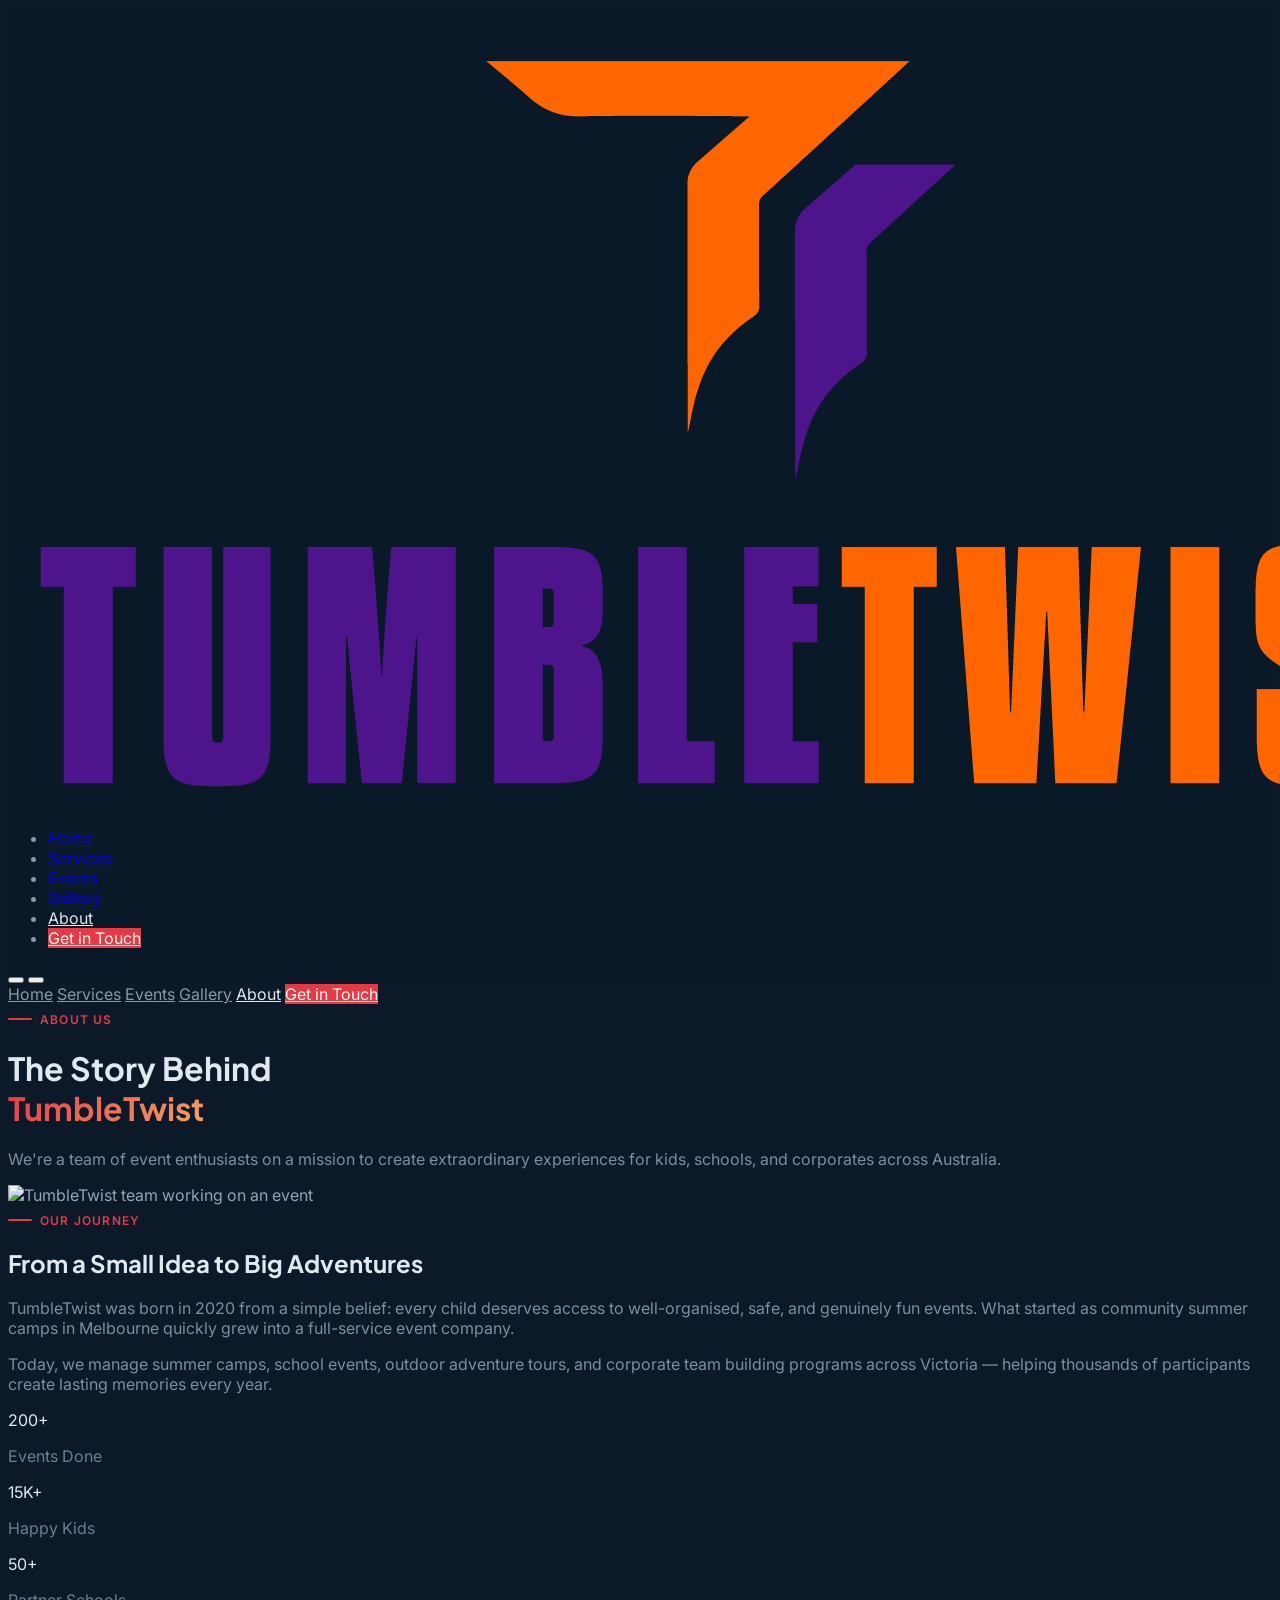
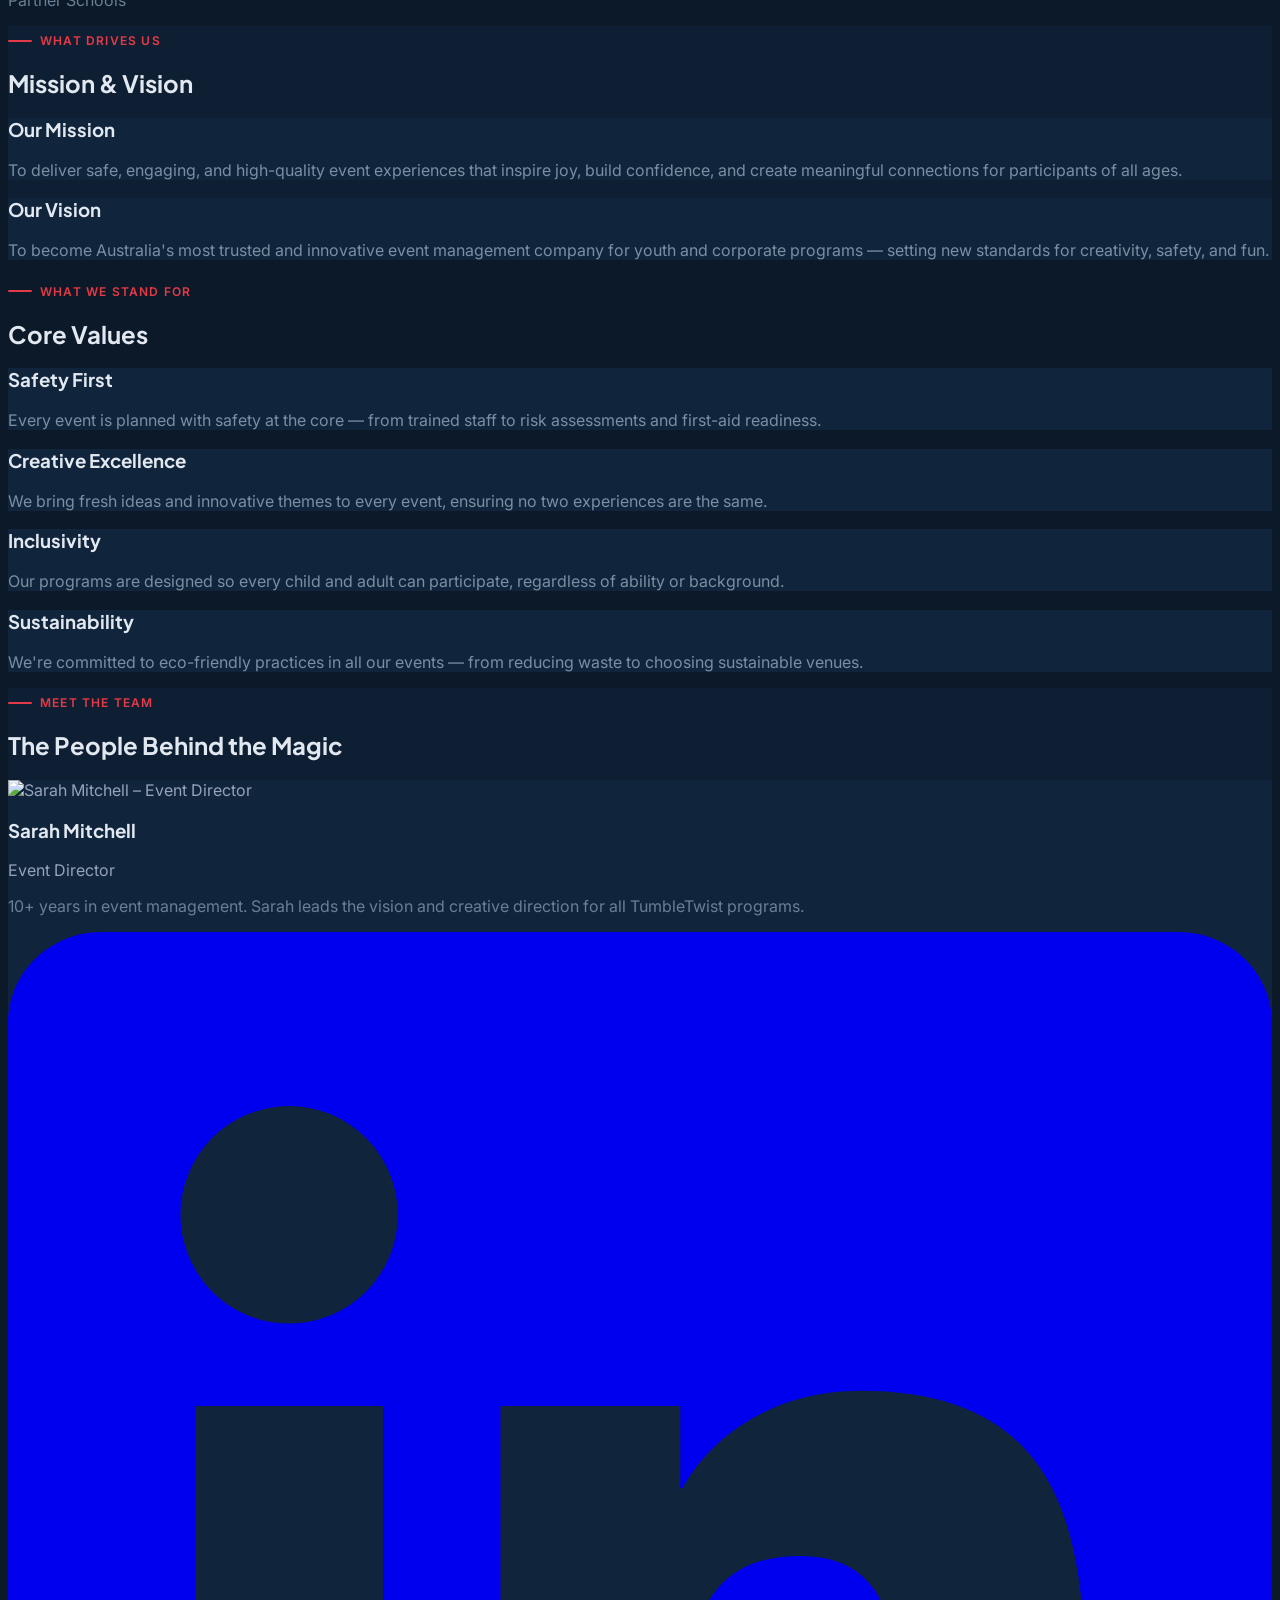
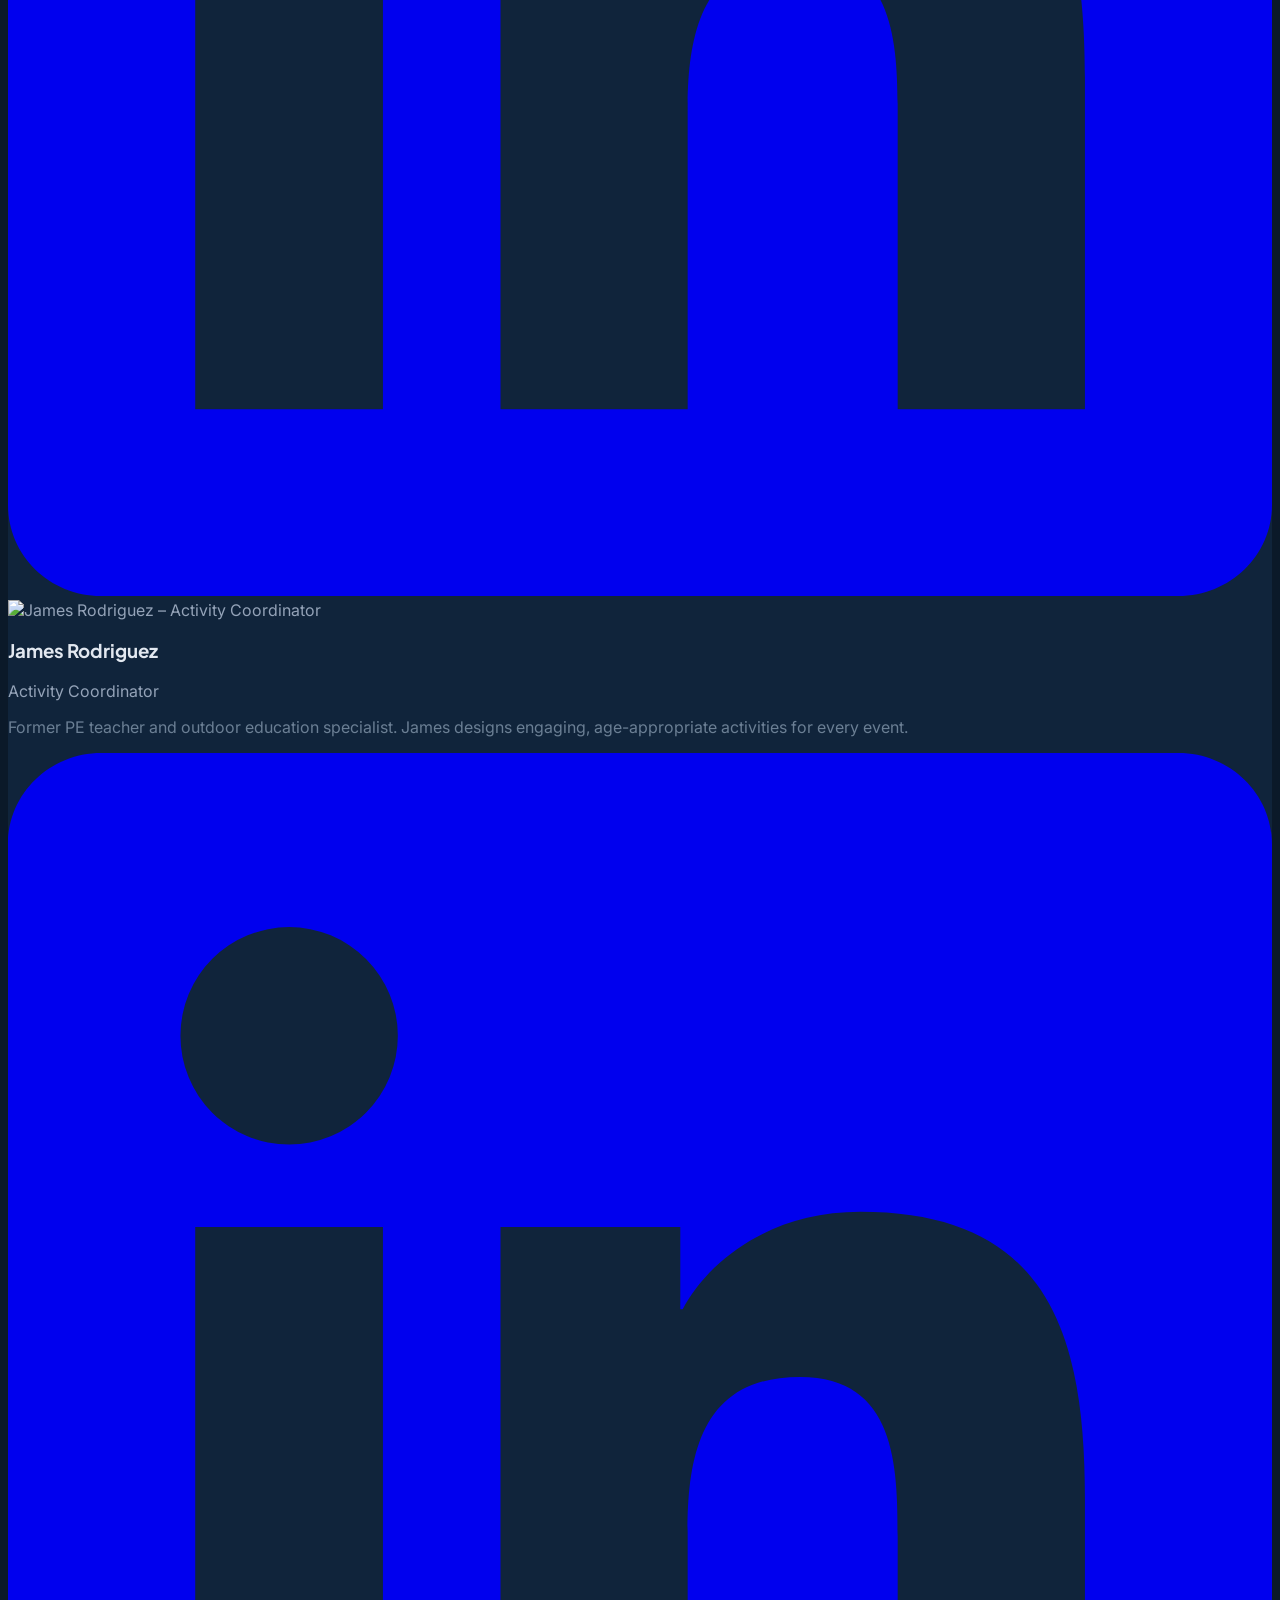
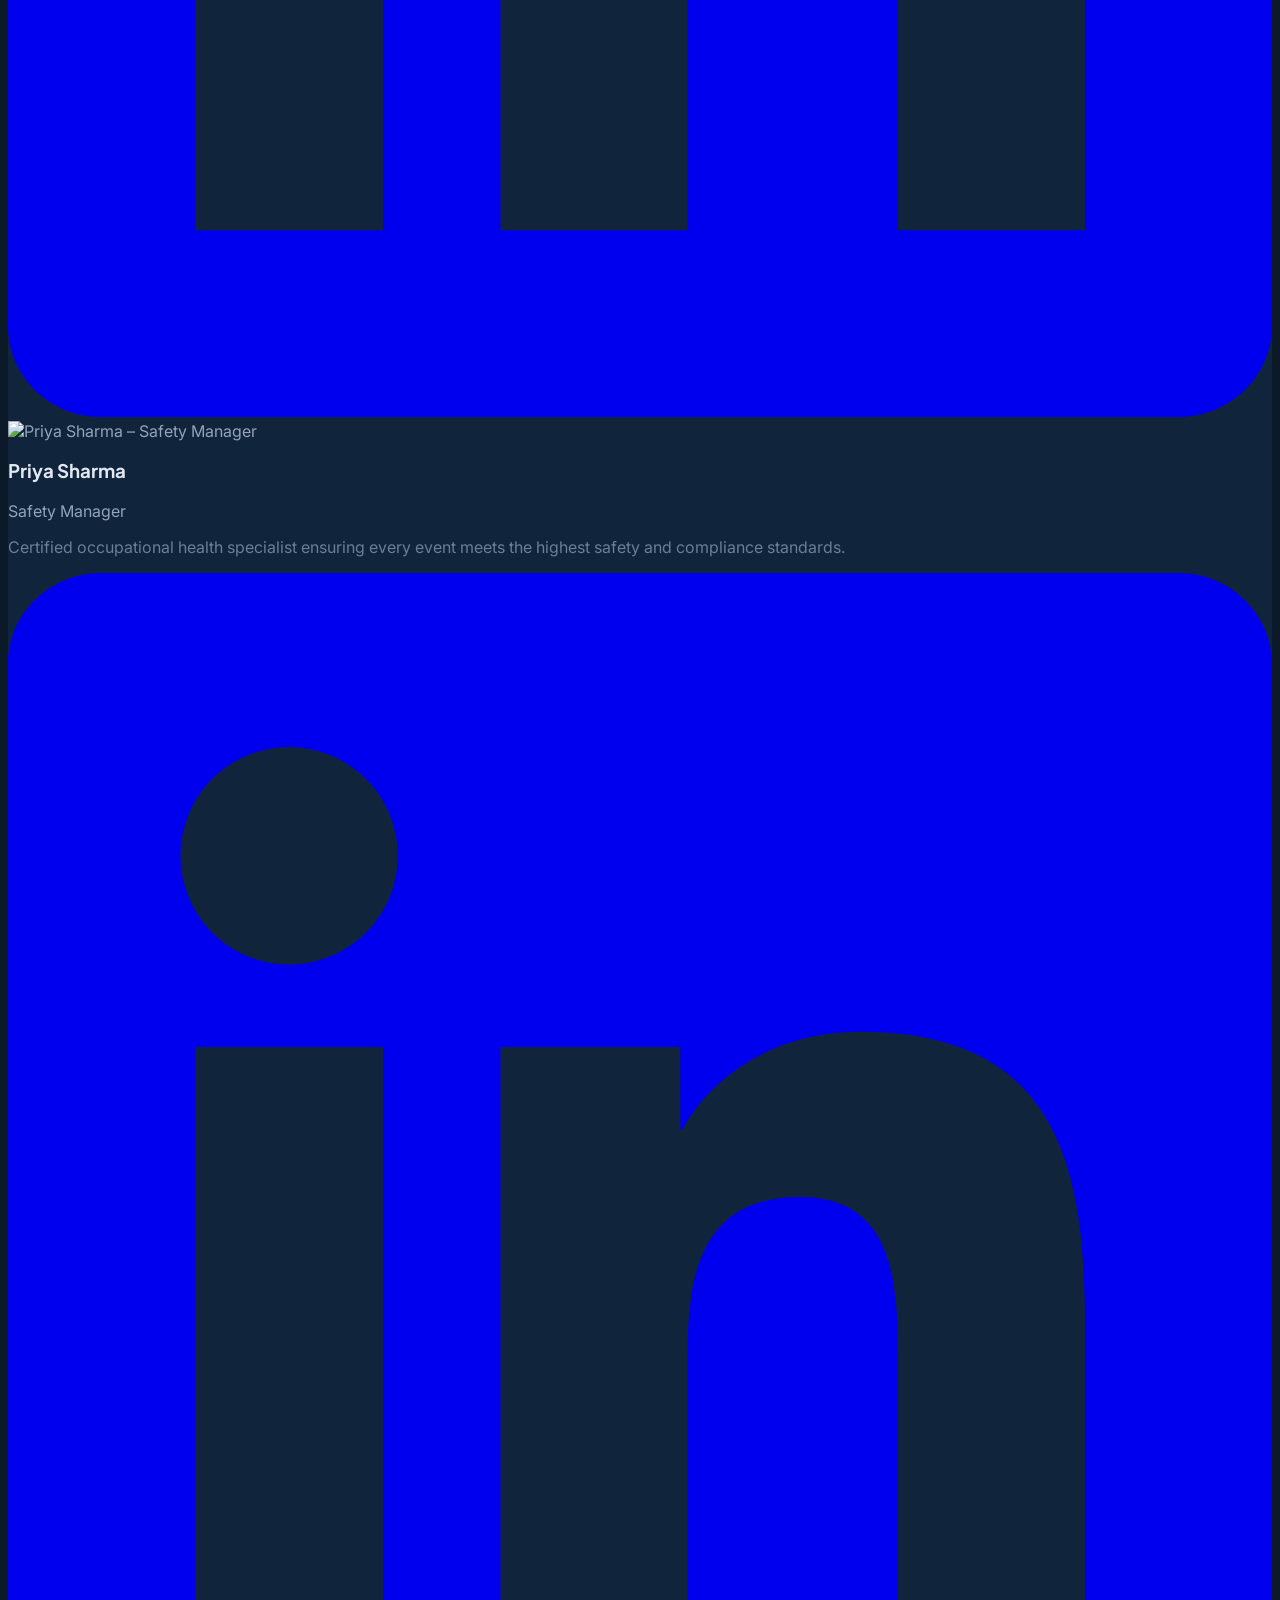
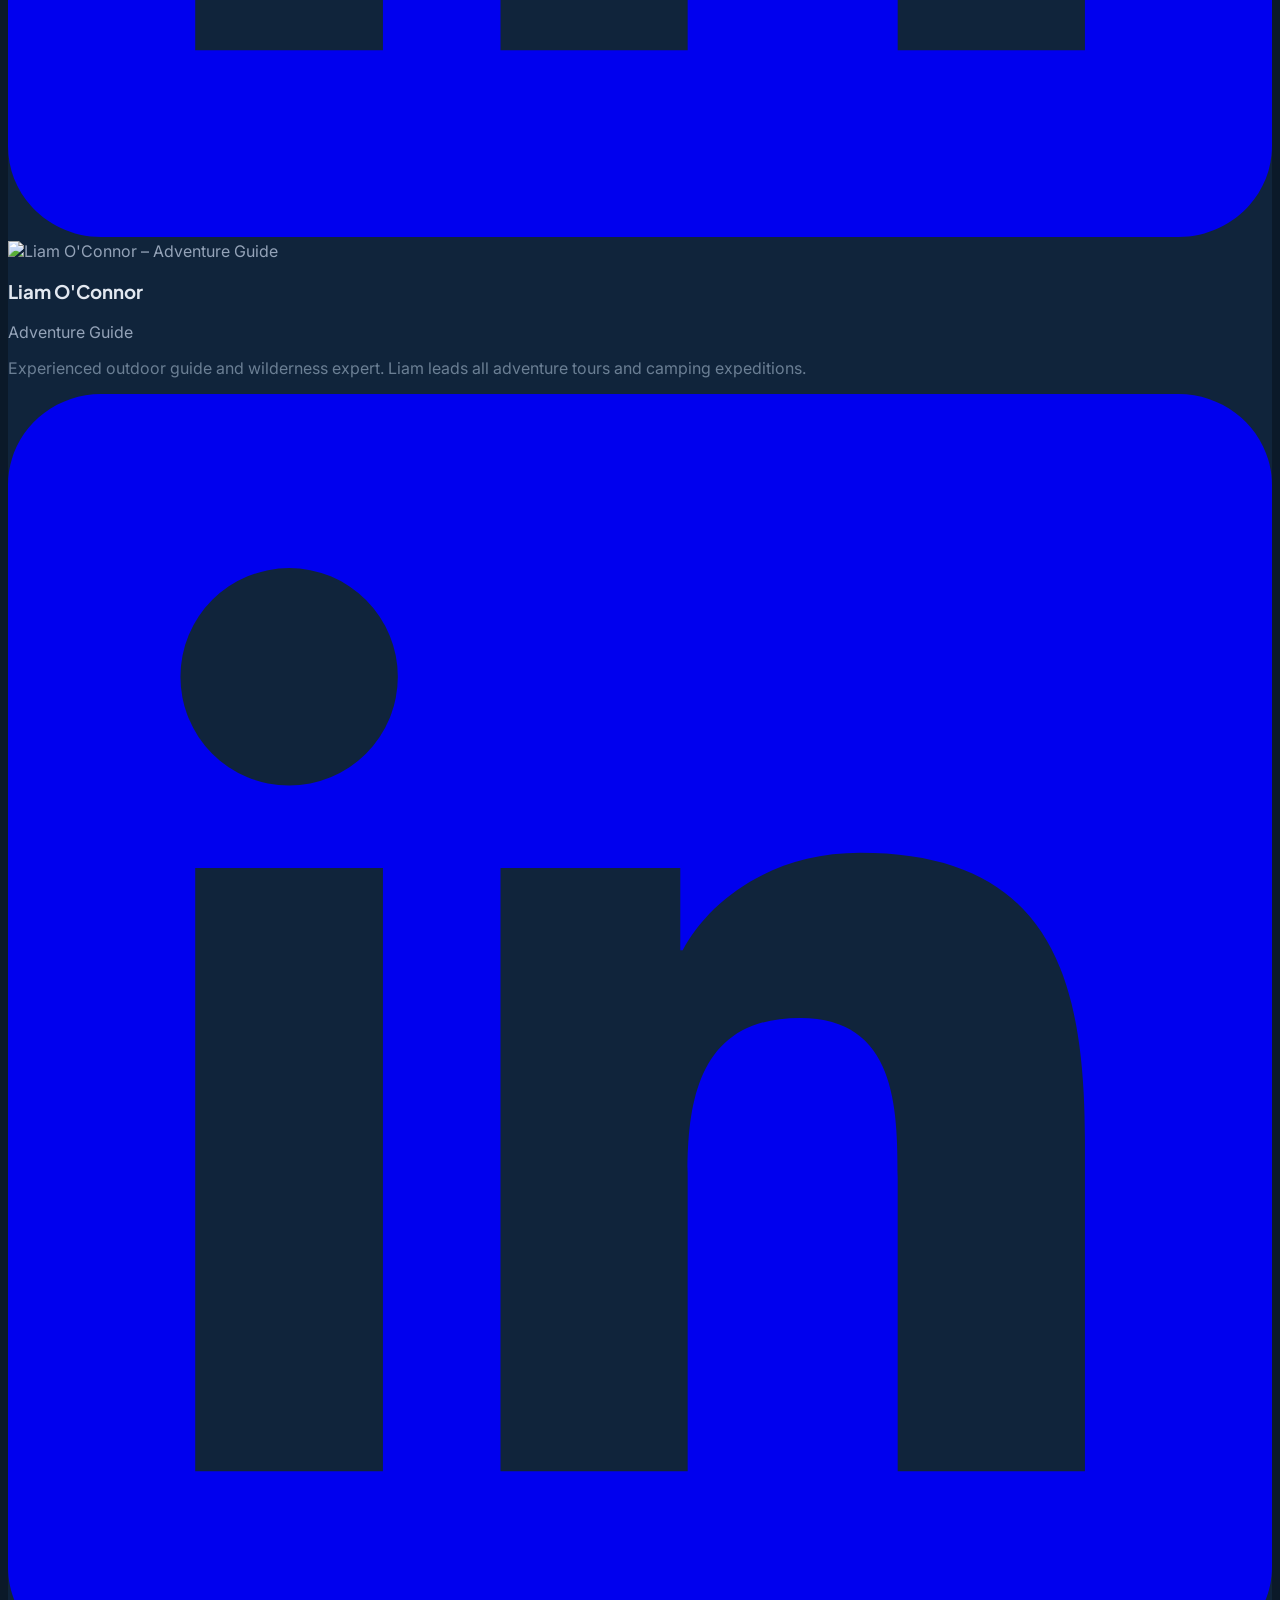
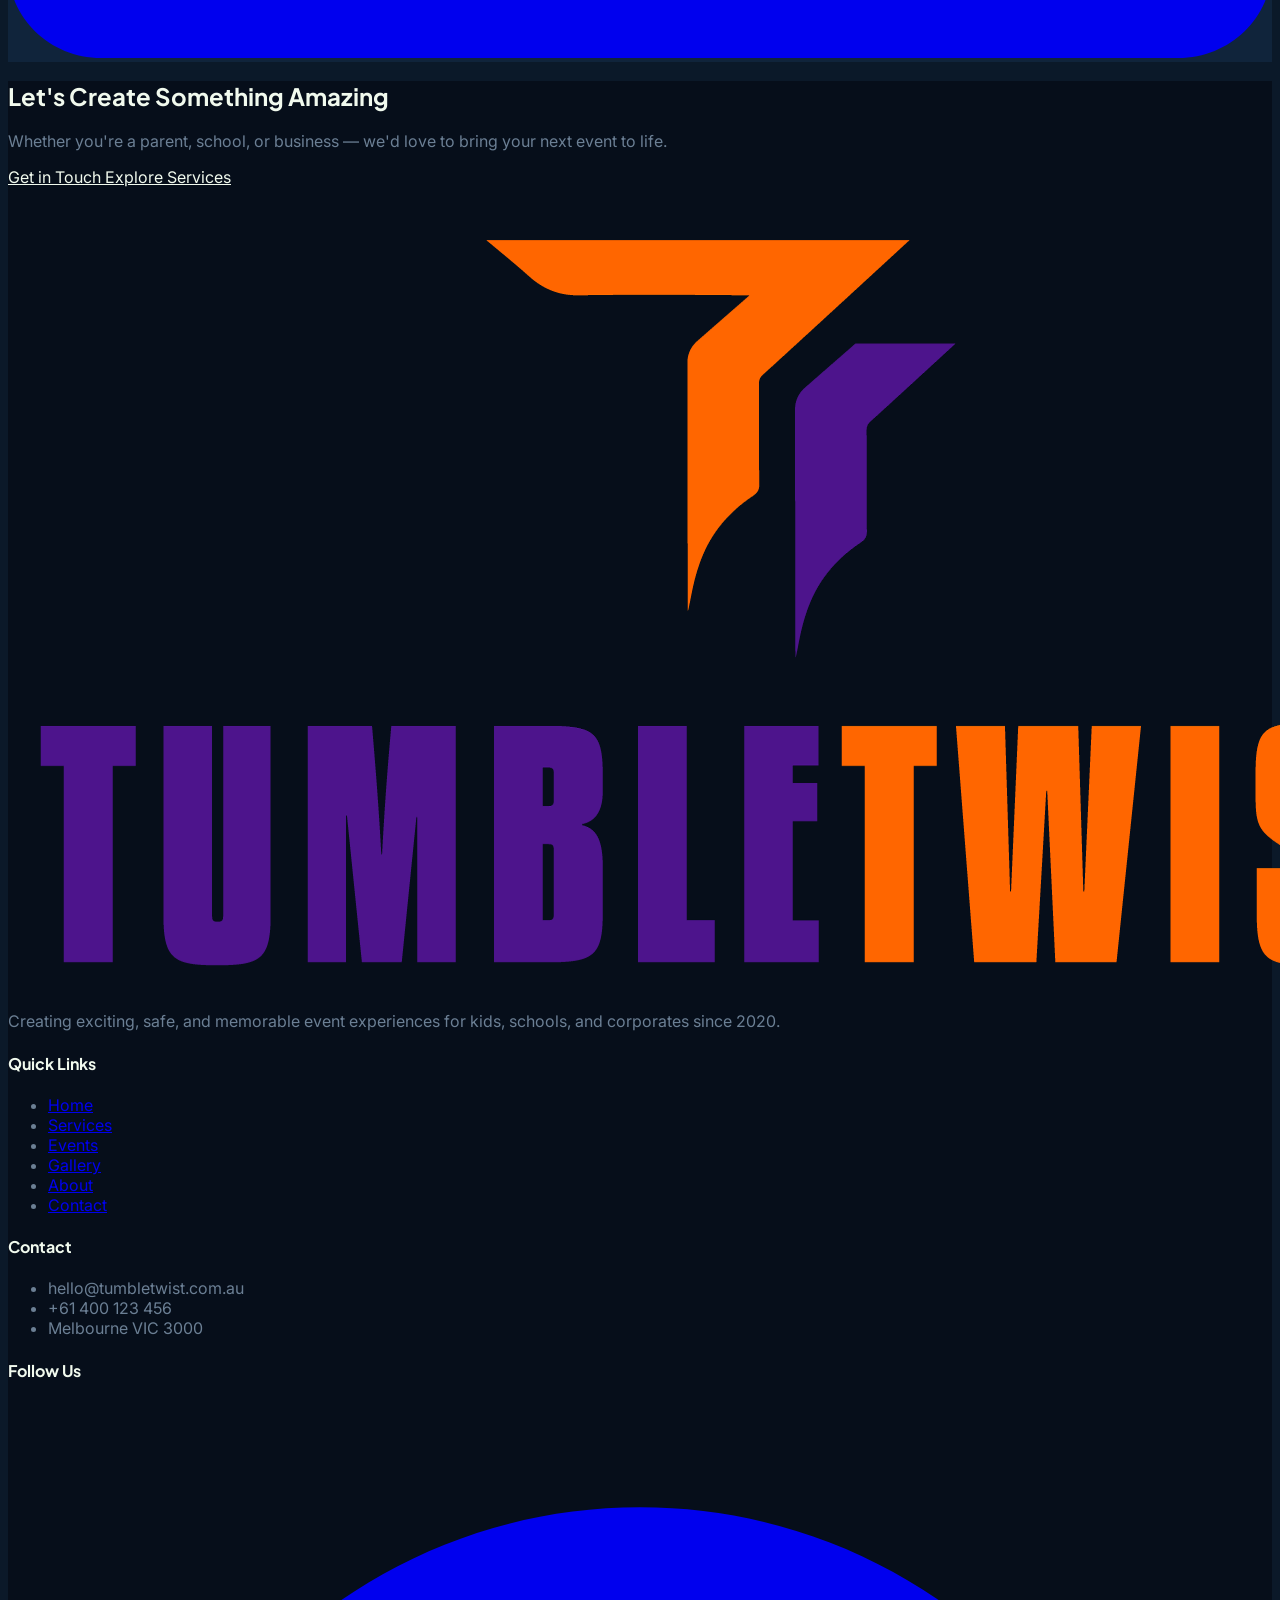
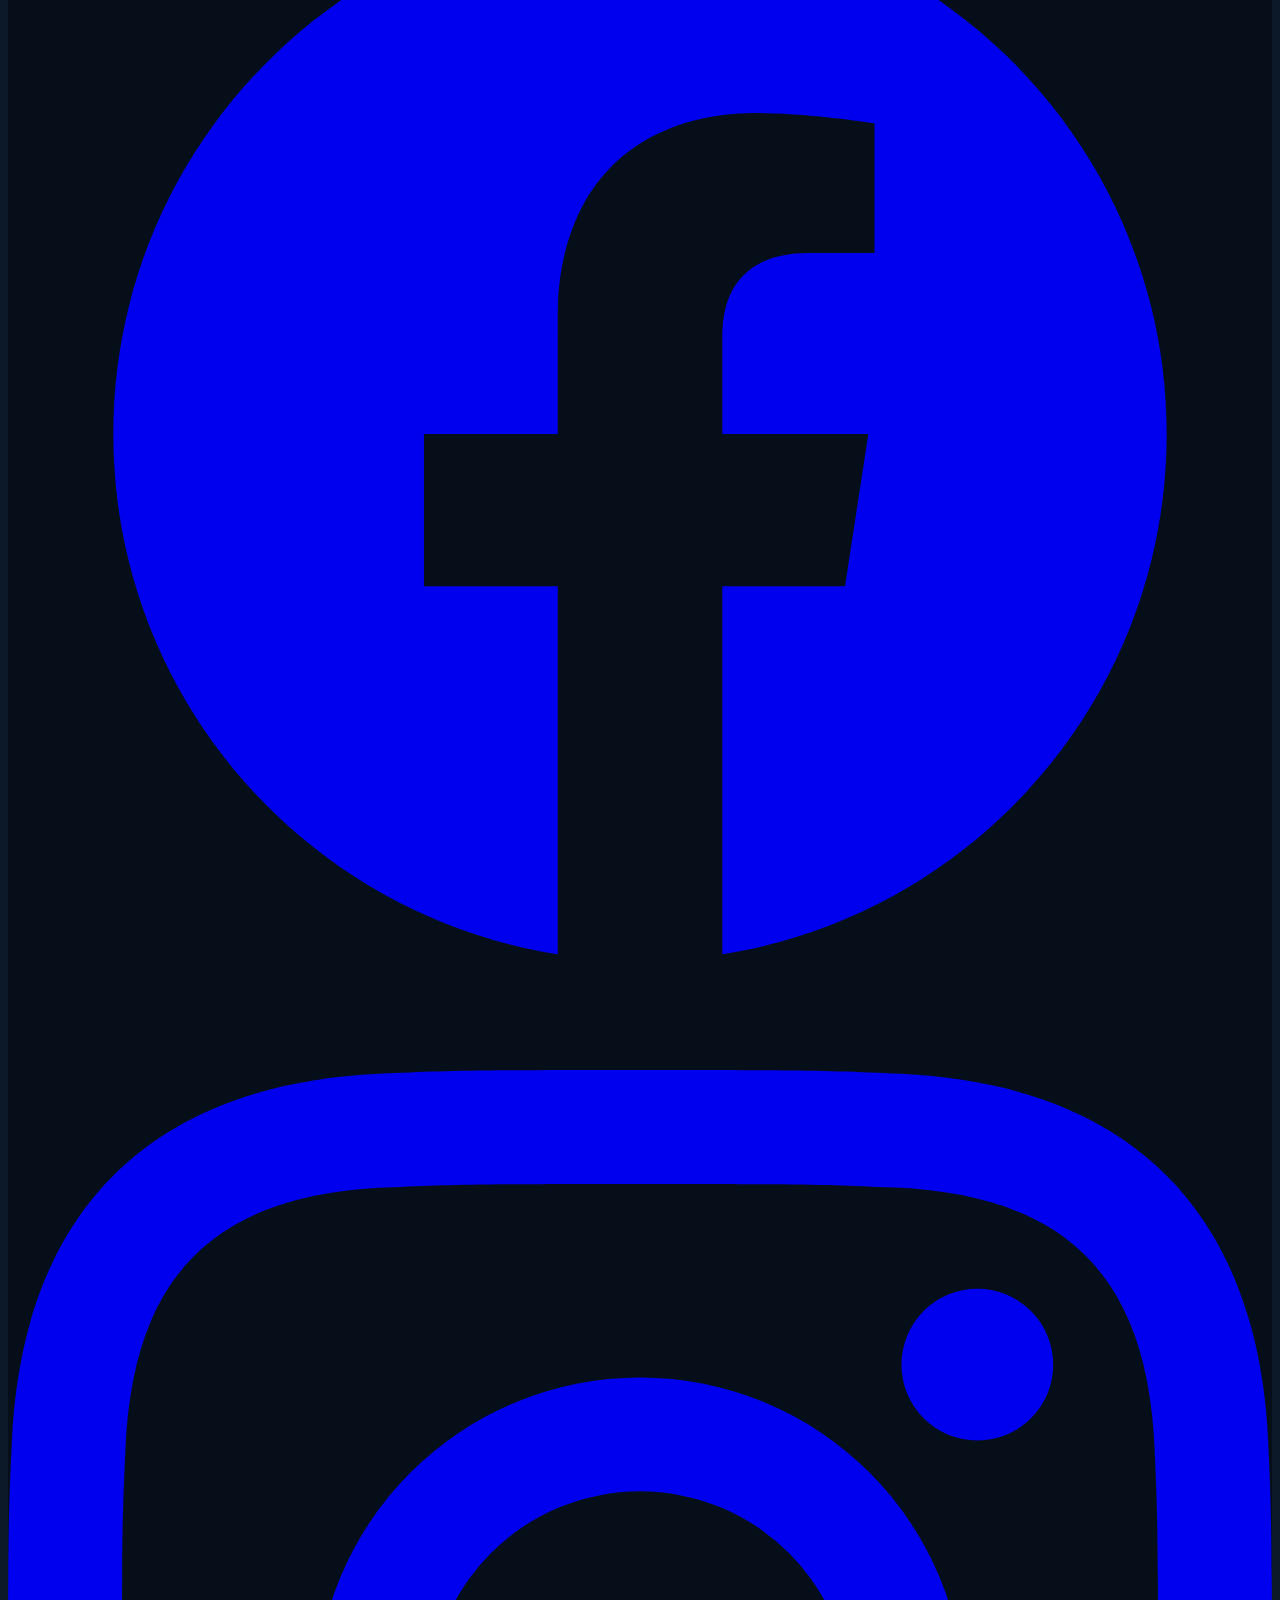
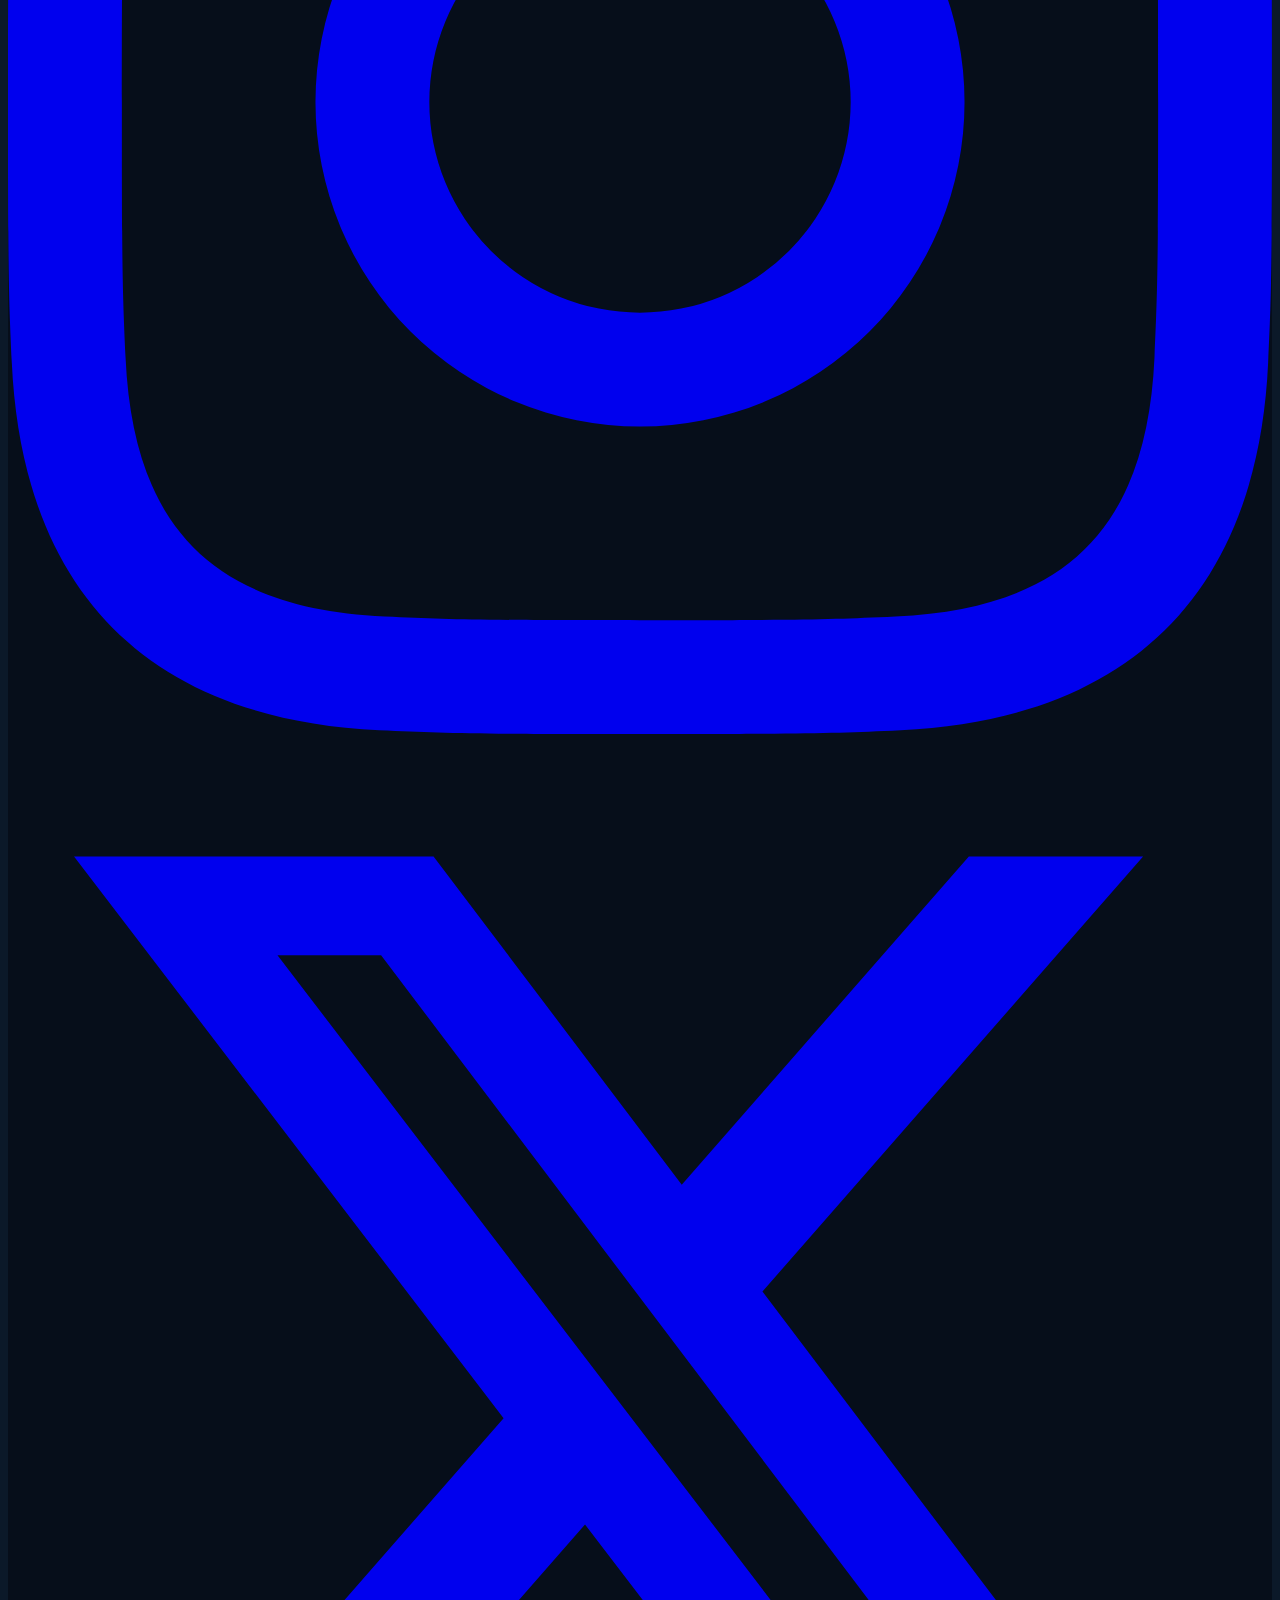
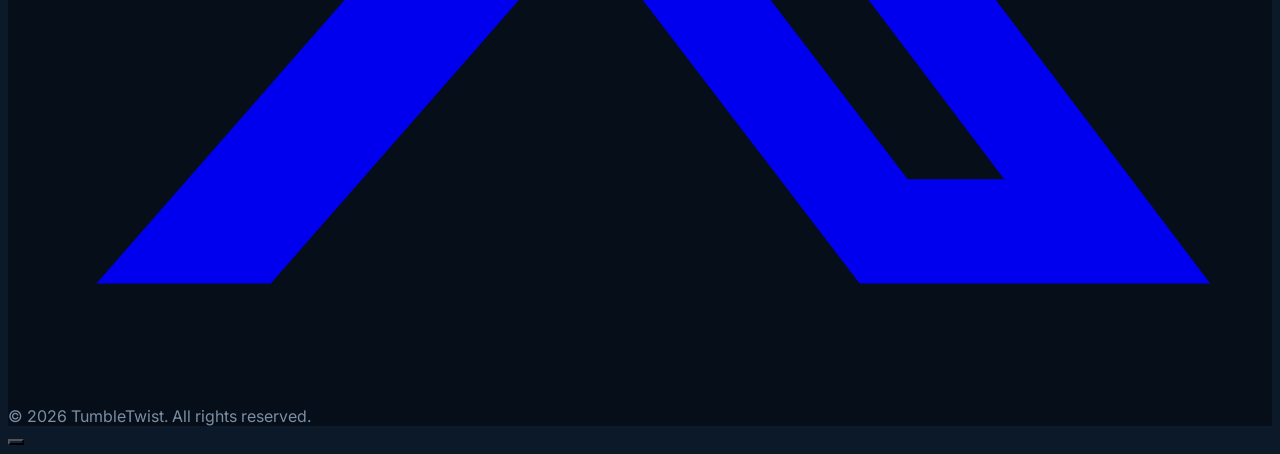
==== commit 1bd0f59e: "feat: implement dark mode toggle and update logo assets - Added dark mode support to gallery.html, i" ====
--- a/about.html
+++ b/about.html
@@ -1,5 +1,5 @@
 <!DOCTYPE html>
-<html lang="en" class="scroll-smooth">
+<html lang="en" class="scroll-smooth dark">
 <head>
   <meta charset="UTF-8" />
   <meta name="viewport" content="width=device-width, initial-scale=1.0" />
@@ -12,28 +12,21 @@
 
   <script src="https://cdn.tailwindcss.com"></script>
   <script>
-    tailwind.config = { theme: { extend: { colors: { primary: '#E63946', secondary: '#457B9D', accent: '#F4A261', light: '#F1FAEE', dark: '#1D3557', darker: '#0f2440', hover: '#D62839' }, fontFamily: { heading: ['"Plus Jakarta Sans"','system-ui','sans-serif'], body: ['"Inter"','system-ui','sans-serif'] } } } }
+    tailwind.config = { darkMode: 'class', theme: { extend: { colors: { primary: '#E63946', secondary: '#457B9D', accent: '#F4A261', light: '#F1FAEE', dark: '#1D3557', darker: '#0f2440', hover: '#D62839' }, fontFamily: { heading: ['"Plus Jakarta Sans"','system-ui','sans-serif'], body: ['"Inter"','system-ui','sans-serif'] } } } }
   </script>
   <link rel="preconnect" href="https://fonts.googleapis.com" /><link rel="preconnect" href="https://fonts.gstatic.com" crossorigin />
   <link href="https://fonts.googleapis.com/css2?family=Plus+Jakarta+Sans:wght@400;500;600;700;800&family=Inter:wght@400;500;600&display=swap" rel="stylesheet" />
   <script src="https://unpkg.com/lucide@latest/dist/umd/lucide.js"></script>
-  <style>
-    body{font-family:'Inter',system-ui,sans-serif}h1,h2,h3,h4,h5,h6{font-family:'Plus Jakarta Sans',system-ui,sans-serif}
-    .reveal{opacity:0;transform:translateY(40px);transition:all .7s cubic-bezier(.16,1,.3,1)}.reveal.revealed{opacity:1;transform:translateY(0)}
-    #navbar{transition:background .3s,box-shadow .3s,backdrop-filter .3s}.navbar-scrolled{background:rgba(255,255,255,.95)!important;backdrop-filter:blur(12px);box-shadow:0 1px 3px rgba(0,0,0,.08)}
-    .gradient-text{background:linear-gradient(135deg,#E63946 0%,#F4A261 100%);-webkit-background-clip:text;-webkit-text-fill-color:transparent;background-clip:text}
-    .card-hover{transition:all .4s cubic-bezier(.16,1,.3,1)}.card-hover:hover{transform:translateY(-6px);box-shadow:0 20px 40px rgba(29,53,87,.1)}
-    .section-tag{display:inline-flex;align-items:center;gap:8px;font-size:.75rem;font-weight:600;letter-spacing:.1em;text-transform:uppercase;color:#E63946}.section-tag::before{content:'';width:24px;height:2px;background:#E63946;border-radius:2px}
-    #preloader{position:fixed;inset:0;background:#fff;z-index:9999;display:flex;align-items:center;justify-content:center;transition:opacity .5s}
-  </style>
+  <link rel="stylesheet" href="css/styles.css" />
 </head>
-<body class="text-gray-700 bg-white antialiased">
+<body class="antialiased">
   <div id="preloader"><div class="w-10 h-10 border-4 border-primary/30 border-t-primary rounded-full animate-spin"></div></div>
 
   <!-- NAVBAR -->
   <nav id="navbar" class="fixed top-0 w-full bg-white/80 backdrop-blur-md z-50">
     <div class="max-w-7xl mx-auto px-6 lg:px-8 flex items-center justify-between h-[72px]">
-      <a href="index.html" class="flex items-center gap-2.5"><img src="images/logo.png" alt="TumbleTwist Logo" class="h-9 w-auto" /><span class="text-xl font-extrabold font-heading text-dark tracking-tight">Tumble<span class="text-primary">Twist</span></span></a>
+      <a href="index.html" class="flex items-center"><img src="images/logo-light.png" alt="TumbleTwist" class="h-9 w-auto logo-light" /><img src="images/logo-dark.png" alt="TumbleTwist" class="h-9 w-auto logo-dark" /></a>
+      <div class="flex items-center gap-3">
       <ul class="hidden lg:flex items-center gap-10 text-[0.9rem] font-medium text-gray-600">
         <li><a href="index.html" class="hover:text-primary transition-colors">Home</a></li>
         <li><a href="services.html" class="hover:text-primary transition-colors">Services</a></li>
@@ -42,7 +35,9 @@
         <li><a href="about.html" class="text-dark font-semibold">About</a></li>
         <li><a href="contact.html" class="ml-2 bg-dark text-white px-6 py-2.5 rounded-full text-sm font-semibold hover:bg-primary transition-colors">Get in Touch</a></li>
       </ul>
+      <button id="theme-toggle" class="p-2 rounded-lg hover:bg-gray-100 dark:hover:bg-white/10 transition-colors" aria-label="Toggle theme"><i data-lucide="sun" class="w-5 h-5 theme-icon-sun text-yellow-400"></i><i data-lucide="moon" class="w-5 h-5 theme-icon-moon text-dark"></i></button>
       <button id="menu-btn" class="lg:hidden p-2 text-dark" aria-label="Toggle menu" aria-expanded="false"><i id="menu-icon" data-lucide="menu" class="w-6 h-6"></i><i id="close-icon" data-lucide="x" class="w-6 h-6 hidden"></i></button>
+      </div>
     </div>
     <div id="mobile-menu" class="hidden lg:hidden fixed inset-0 top-[72px] bg-white z-40"><div class="flex flex-col px-6 py-8 gap-1">
       <a href="index.html" class="py-3.5 text-lg font-medium text-gray-600 border-b border-gray-100">Home</a>
@@ -226,7 +221,7 @@
   <footer class="bg-darker text-gray-400 pt-16 pb-8">
     <div class="max-w-7xl mx-auto px-6 lg:px-8">
       <div class="grid md:grid-cols-4 gap-10 mb-14">
-        <div><div class="flex items-center gap-2.5 mb-4"><img src="images/logo.png" alt="TumbleTwist Logo" class="h-8 w-auto" /><span class="text-lg font-extrabold font-heading text-white tracking-tight">Tumble<span class="text-primary">Twist</span></span></div><p class="text-sm leading-relaxed">Creating exciting, safe, and memorable event experiences for kids, schools, and corporates since 2020.</p></div>
+        <div><div class="mb-4"><img src="images/logo-light.png" alt="TumbleTwist" class="h-8 w-auto" /></div><p class="text-sm leading-relaxed">Creating exciting, safe, and memorable event experiences for kids, schools, and corporates since 2020.</p></div>
         <div><h4 class="font-semibold font-heading text-white text-sm mb-5">Quick Links</h4><ul class="space-y-3 text-sm"><li><a href="index.html" class="hover:text-white transition-colors">Home</a></li><li><a href="services.html" class="hover:text-white transition-colors">Services</a></li><li><a href="events.html" class="hover:text-white transition-colors">Events</a></li><li><a href="gallery.html" class="hover:text-white transition-colors">Gallery</a></li><li><a href="about.html" class="hover:text-white transition-colors">About</a></li><li><a href="contact.html" class="hover:text-white transition-colors">Contact</a></li></ul></div>
         <div><h4 class="font-semibold font-heading text-white text-sm mb-5">Contact</h4><ul class="space-y-3 text-sm"><li class="flex items-center gap-2"><i data-lucide="mail" class="w-4 h-4 text-gray-500"></i> hello@tumbletwist.com.au</li><li class="flex items-center gap-2"><i data-lucide="phone" class="w-4 h-4 text-gray-500"></i> +61 400 123 456</li><li class="flex items-center gap-2"><i data-lucide="map-pin" class="w-4 h-4 text-gray-500"></i> Melbourne VIC 3000</li></ul></div>
         <div><h4 class="font-semibold font-heading text-white text-sm mb-5">Follow Us</h4><div class="flex gap-3"><a href="#" aria-label="Facebook" class="w-9 h-9 border border-white/10 rounded-lg flex items-center justify-center hover:bg-white/10 transition-all"><svg class="w-4 h-4" fill="currentColor" viewBox="0 0 24 24"><path d="M22 12c0-5.523-4.477-10-10-10S2 6.477 2 12c0 4.991 3.657 9.128 8.438 9.878v-6.987h-2.54V12h2.54V9.797c0-2.506 1.492-3.89 3.777-3.89 1.094 0 2.238.195 2.238.195v2.46h-1.26c-1.243 0-1.63.771-1.63 1.562V12h2.773l-.443 2.89h-2.33v6.988C18.343 21.128 22 16.991 22 12z"/></svg></a><a href="#" aria-label="Instagram" class="w-9 h-9 border border-white/10 rounded-lg flex items-center justify-center hover:bg-white/10 transition-all"><svg class="w-4 h-4" fill="currentColor" viewBox="0 0 24 24"><path d="M12 2.163c3.204 0 3.584.012 4.85.07 3.252.148 4.771 1.691 4.919 4.919.058 1.265.069 1.645.069 4.849 0 3.205-.012 3.584-.069 4.849-.149 3.225-1.664 4.771-4.919 4.919-1.266.058-1.644.07-4.85.07-3.204 0-3.584-.012-4.849-.07-3.26-.149-4.771-1.699-4.919-4.92-.058-1.265-.07-1.644-.07-4.849 0-3.204.013-3.583.07-4.849.149-3.227 1.664-4.771 4.919-4.919 1.266-.057 1.645-.069 4.849-.069zM12 0C8.741 0 8.333.014 7.053.072 2.695.272.273 2.69.073 7.052.014 8.333 0 8.741 0 12c0 3.259.014 3.668.072 4.948.2 4.358 2.618 6.78 6.98 6.98C8.333 23.986 8.741 24 12 24c3.259 0 3.668-.014 4.948-.072 4.354-.2 6.782-2.618 6.979-6.98.059-1.28.073-1.689.073-4.948 0-3.259-.014-3.667-.072-4.947-.196-4.354-2.617-6.78-6.979-6.98C15.668.014 15.259 0 12 0zm0 5.838a6.162 6.162 0 100 12.324 6.162 6.162 0 000-12.324zM12 16a4 4 0 110-8 4 4 0 010 8zm6.406-11.845a1.44 1.44 0 100 2.881 1.44 1.44 0 000-2.881z"/></svg></a><a href="#" aria-label="Twitter / X" class="w-9 h-9 border border-white/10 rounded-lg flex items-center justify-center hover:bg-white/10 transition-all"><svg class="w-4 h-4" fill="currentColor" viewBox="0 0 24 24"><path d="M18.244 2.25h3.308l-7.227 8.26 8.502 11.24H16.17l-5.214-6.817L4.99 21.75H1.68l7.73-8.835L1.254 2.25H8.08l4.713 6.231zm-1.161 17.52h1.833L7.084 4.126H5.117z"/></svg></a></div></div>
--- a/css/styles.css
+++ b/css/styles.css
@@ -0,0 +1,378 @@
+/* =============================================
+   TumbleTwist — Global Stylesheet
+   ============================================= */
+
+/* ---------- Base Typography ---------- */
+body {
+  font-family: 'Inter', system-ui, sans-serif;
+  transition: background-color 0.3s, color 0.3s;
+}
+h1, h2, h3, h4, h5, h6 {
+  font-family: 'Plus Jakarta Sans', system-ui, sans-serif;
+}
+
+/* ---------- Reveal Animations ---------- */
+.reveal {
+  opacity: 0;
+  transform: translateY(40px);
+  transition: all 0.7s cubic-bezier(0.16, 1, 0.3, 1);
+}
+.reveal.revealed {
+  opacity: 1;
+  transform: translateY(0);
+}
+
+/* ---------- Navbar ---------- */
+#navbar {
+  transition: background 0.3s, box-shadow 0.3s, backdrop-filter 0.3s;
+}
+.navbar-scrolled {
+  background: rgba(255, 255, 255, 0.95) !important;
+  backdrop-filter: blur(12px);
+  box-shadow: 0 1px 3px rgba(0, 0, 0, 0.08);
+}
+
+/* ---------- Gradient Text ---------- */
+.gradient-text {
+  background: linear-gradient(135deg, #E63946 0%, #F4A261 100%);
+  -webkit-background-clip: text;
+  -webkit-text-fill-color: transparent;
+  background-clip: text;
+}
+
+/* ---------- Card Hover ---------- */
+.card-hover {
+  transition: all 0.4s cubic-bezier(0.16, 1, 0.3, 1);
+}
+.card-hover:hover {
+  transform: translateY(-6px);
+  box-shadow: 0 20px 40px rgba(29, 53, 87, 0.1);
+}
+
+/* ---------- Service Number ---------- */
+.service-num {
+  font-family: 'Plus Jakarta Sans', sans-serif;
+  font-size: 5rem;
+  font-weight: 800;
+  line-height: 1;
+  color: rgba(29, 53, 87, 0.04);
+  position: absolute;
+  top: -10px;
+  right: 16px;
+}
+
+/* ---------- Section Tag ---------- */
+.section-tag {
+  display: inline-flex;
+  align-items: center;
+  gap: 8px;
+  font-size: 0.75rem;
+  font-weight: 600;
+  letter-spacing: 0.1em;
+  text-transform: uppercase;
+  color: #E63946;
+}
+.section-tag::before {
+  content: '';
+  width: 24px;
+  height: 2px;
+  background: #E63946;
+  border-radius: 2px;
+}
+
+/* ---------- Preloader ---------- */
+#preloader {
+  position: fixed;
+  inset: 0;
+  z-index: 9999;
+  display: flex;
+  align-items: center;
+  justify-content: center;
+  transition: opacity 0.5s;
+  background: #fff;
+}
+
+/* ---------- Gallery ---------- */
+.gallery-item {
+  position: relative;
+  overflow: hidden;
+  border-radius: 1rem;
+  cursor: pointer;
+}
+.gallery-item img {
+  transition: transform 0.5s cubic-bezier(0.16, 1, 0.3, 1);
+}
+.gallery-item:hover img {
+  transform: scale(1.06);
+}
+.gallery-item .gallery-overlay {
+  position: absolute;
+  inset: 0;
+  background: linear-gradient(to top, rgba(29, 53, 87, 0.7) 0%, transparent 60%);
+  opacity: 0;
+  transition: opacity 0.4s;
+  display: flex;
+  align-items: flex-end;
+  padding: 1.25rem;
+}
+.gallery-item:hover .gallery-overlay {
+  opacity: 1;
+}
+
+/* ---------- Lightbox ---------- */
+#lightbox {
+  position: fixed;
+  inset: 0;
+  background: rgba(0, 0, 0, 0.9);
+  z-index: 9999;
+  display: none;
+  align-items: center;
+  justify-content: center;
+  padding: 2rem;
+  cursor: pointer;
+}
+#lightbox.active {
+  display: flex;
+}
+#lightbox img {
+  max-width: 90vw;
+  max-height: 90vh;
+  border-radius: 1rem;
+  object-fit: contain;
+}
+.lightbox-inner {
+  transform: scale(0.9);
+  opacity: 0;
+  transition: all 0.3s cubic-bezier(0.16, 1, 0.3, 1);
+}
+#lightbox.active .lightbox-inner {
+  transform: scale(1);
+  opacity: 1;
+}
+
+/* ---------- Contact Form ---------- */
+.form-input {
+  width: 100%;
+  padding: 0.75rem 1rem;
+  border: 1px solid #e5e7eb;
+  border-radius: 0.75rem;
+  font-size: 0.875rem;
+  color: #1D3557;
+  background: #fff;
+  transition: border-color 0.2s, box-shadow 0.2s, background 0.3s, color 0.3s;
+  outline: none;
+}
+.form-input:focus {
+  border-color: #457B9D;
+  box-shadow: 0 0 0 3px rgba(69, 123, 157, 0.1);
+}
+.form-input.error {
+  border-color: #E63946;
+  box-shadow: 0 0 0 3px rgba(230, 57, 70, 0.1);
+}
+.error-msg {
+  display: none;
+  color: #E63946;
+  font-size: 0.75rem;
+  margin-top: 0.25rem;
+}
+.form-group.has-error .error-msg {
+  display: block;
+}
+.form-group.has-error .form-input {
+  border-color: #E63946;
+  box-shadow: 0 0 0 3px rgba(230, 57, 70, 0.1);
+}
+
+/* ---------- Logo Switching ---------- */
+.logo-light { display: none; }
+.logo-dark  { display: block; }
+
+/* ---------- Theme Toggle ---------- */
+.theme-icon-sun  { display: none; }
+.theme-icon-moon { display: block; }
+
+
+/* =============================================
+   DARK MODE
+   ============================================= */
+
+/* Logo swap */
+html.dark .logo-light { display: block; }
+html.dark .logo-dark  { display: none; }
+
+/* Theme toggle icon swap */
+html.dark .theme-icon-sun  { display: block; }
+html.dark .theme-icon-moon { display: none; }
+
+/* Body */
+html.dark body {
+  background-color: #0b1929;
+  color: #94a3b8;
+}
+
+/* Preloader */
+html.dark #preloader {
+  background: #0b1929;
+}
+
+/* Navbar */
+html.dark #navbar {
+  background: rgba(11, 25, 41, 0.8);
+}
+html.dark .navbar-scrolled {
+  background: rgba(11, 25, 41, 0.95) !important;
+  box-shadow: 0 1px 3px rgba(0, 0, 0, 0.4);
+}
+
+/* Mobile menu */
+html.dark #mobile-menu {
+  background: #0b1929;
+}
+
+/* ---- Surface / Background overrides ---- */
+html.dark .bg-white {
+  background-color: #0b1929 !important;
+}
+
+html.dark .bg-gray-50\/80,
+html.dark .bg-gray-50\/50,
+html.dark .bg-gray-50 {
+  background-color: #0f1f33 !important;
+}
+
+/* ---- Text overrides ---- */
+html.dark .text-dark {
+  color: #e2e8f0 !important;
+}
+html.dark .text-gray-700 {
+  color: #94a3b8 !important;
+}
+html.dark .text-gray-600 {
+  color: #8899aa !important;
+}
+html.dark .text-gray-500 {
+  color: #7b8fa3 !important;
+}
+html.dark .text-gray-400 {
+  color: #6b7f94 !important;
+}
+html.dark .text-white {
+  color: #f1faee !important;
+}
+
+/* ---- Border overrides ---- */
+html.dark .border-gray-100 {
+  border-color: rgba(255, 255, 255, 0.06) !important;
+}
+html.dark .border-gray-200 {
+  border-color: rgba(255, 255, 255, 0.08) !important;
+}
+
+/* ---- Navbar button ---- */
+html.dark #navbar a.bg-dark,
+html.dark #mobile-menu a.bg-dark {
+  background-color: #E63946 !important;
+}
+
+/* ---- Hero border button ---- */
+html.dark .border-dark\/10 {
+  border-color: rgba(255, 255, 255, 0.12) !important;
+}
+
+/* ---- Cards / bordered surfaces ---- */
+html.dark .border.bg-white,
+html.dark .bg-white.border {
+  background-color: #10243b !important;
+}
+html.dark .bg-gray-50.border,
+html.dark .border.bg-gray-50 {
+  background-color: #10243b !important;
+}
+
+/* ---- Service number ---- */
+html.dark .service-num {
+  color: rgba(255, 255, 255, 0.03);
+}
+
+/* ---- Card hover shadow ---- */
+html.dark .card-hover:hover {
+  box-shadow: 0 20px 40px rgba(0, 0, 0, 0.4);
+}
+
+/* ---- Image shadow ---- */
+html.dark .shadow-2xl {
+  box-shadow: 0 25px 50px -12px rgba(0, 0, 0, 0.5) !important;
+}
+html.dark .shadow-xl {
+  box-shadow: 0 20px 25px -5px rgba(0, 0, 0, 0.4) !important;
+}
+
+/* ---- Floating badge & white backdrop ---- */
+html.dark .bg-white\/90 {
+  background-color: rgba(16, 36, 59, 0.9) !important;
+}
+html.dark .backdrop-blur-sm {
+  backdrop-filter: blur(8px);
+}
+
+/* ---- Form inputs ---- */
+html.dark .form-input {
+  background: #10243b;
+  border-color: rgba(255, 255, 255, 0.1);
+  color: #e2e8f0;
+}
+html.dark .form-input:focus {
+  border-color: #457B9D;
+  box-shadow: 0 0 0 3px rgba(69, 123, 157, 0.2);
+}
+
+/* ---- Form success ---- */
+html.dark .bg-green-50 {
+  background-color: rgba(34, 197, 94, 0.08) !important;
+}
+html.dark .border-green-200 {
+  border-color: rgba(34, 197, 94, 0.2) !important;
+}
+
+/* ---- Scroll to top ---- */
+html.dark #scroll-top {
+  background: #10243b;
+}
+html.dark #scroll-top:hover {
+  background: #E63946;
+}
+
+/* ---- Icon background boxes (keep subtle in dark) ---- */
+html.dark .bg-primary\/10 { background-color: rgba(230, 57, 70, 0.12) !important; }
+html.dark .bg-secondary\/10 { background-color: rgba(69, 123, 157, 0.12) !important; }
+html.dark .bg-accent\/10 { background-color: rgba(244, 162, 97, 0.12) !important; }
+html.dark .bg-green-50 { background-color: rgba(34, 197, 94, 0.08) !important; }
+html.dark .bg-purple-50 { background-color: rgba(147, 51, 234, 0.08) !important; }
+html.dark .bg-rose-50 { background-color: rgba(244, 63, 94, 0.08) !important; }
+
+/* ---- White border for social icons ---- */
+html.dark .border-white\/10 {
+  border-color: rgba(255, 255, 255, 0.08) !important;
+}
+
+/* ---- CTA section (always dark — darken slightly more) ---- */
+html.dark section.bg-dark {
+  background-color: #060e1a !important;
+}
+
+/* ---- Footer (already dark — slightly adjust) ---- */
+html.dark footer.bg-darker {
+  background-color: #060e1a;
+}
+
+/* ---- Contact social icons in light mode ---- */
+html.dark .border-gray-200.hover\:bg-primary:hover {
+  background-color: #E63946;
+}
+
+/* ---- Select dropdown in dark ---- */
+html.dark select.form-input option {
+  background: #10243b;
+  color: #e2e8f0;
+}
